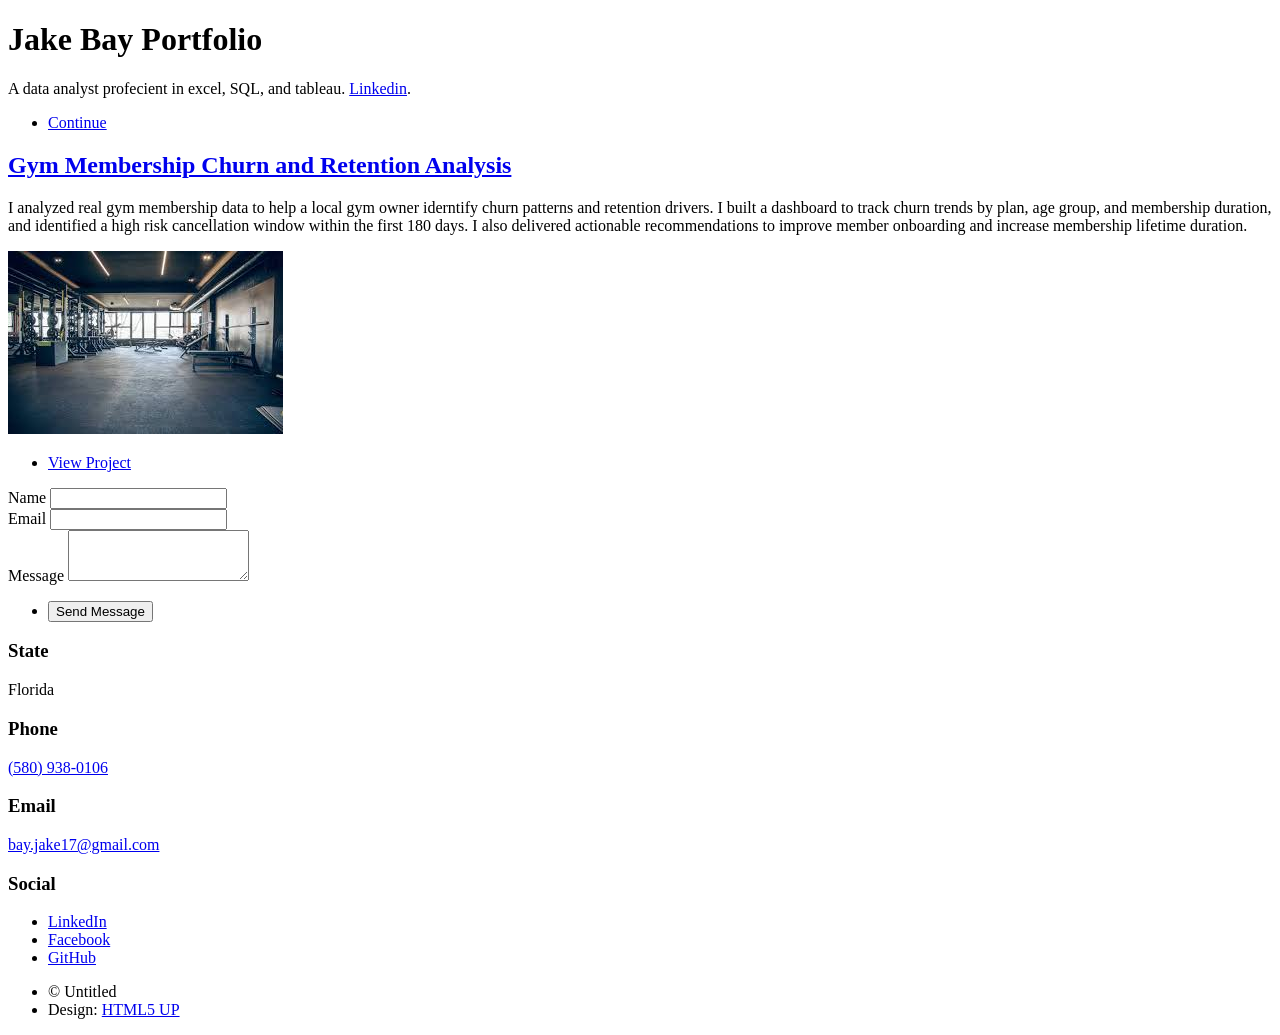
==== Portfolio_website.html @ 682425d4 "Add files via upload Initial Commit" ====
<!DOCTYPE HTML>
<!--
	Massively by HTML5 UP
	html5up.net | @ajlkn
	Free for personal and commercial use under the CCA 3.0 license (html5up.net/license)
-->
<html>
	<head>
		<title>Jake Bay Portfolio</title>
		<meta charset="utf-8" />
		<meta name="viewport" content="width=device-width, initial-scale=1, user-scalable=no" />
		<link rel="stylesheet" href="assets/css/main.css" />
		<noscript><link rel="stylesheet" href="assets/css/noscript.css" /></noscript>
	</head>
	<body class="is-preload">

		<!-- Wrapper -->
			<div id="wrapper" class="fade-in">

				<!-- Intro -->
					<div id="intro">
						<h1>Jake Bay Portfolio</h1></h1>
						<p>A data analyst profecient in excel, SQL, and tableau. <a href="https://www.linkedin.com/in/jake-bay/">Linkedin</a>.</p>
						<ul class="actions">
							<li><a href="#header" class="button icon solid solo fa-arrow-down scrolly">Continue</a></li>
						</ul>
					</div>

				<!-- Main -->
					<div id="main">

						<!-- Featured Post -->
							<article class="post featured">
								<header class="major">
						
									<h2><a href="#">Gym Membership Churn and Retention Analysis</a></h2>
									<p>I analyzed real gym membership data to help a local gym owner iderntify churn patterns and retention drivers.
										I built a dashboard to track churn trends by plan, age group, and membership duration, and identified a high risk
									cancellation window within the first 180 days. I also delivered actionable recommendations to improve member onboarding and increase membership lifetime duration.
						
									</p>
								</header>
								<a href="https://github.com/jakebay/gym_member_churn_analysis" target="_blank" class="image main"><img src="images/gym.jfif" alt="" /></a>
								<ul class="actions special">
									<li><a href="https://github.com/jakebay/gym_member_churn_analysis" target="_blank" class="button large">View Project</a></li>
								</ul>
							</article>

		        




					</div>

				<footer id="footer">
						<section>
							<form method="post" action="#">
								<div class="fields">
									<div class="field">
										<label for="name">Name</label>
										<input type="text" name="name" id="name" />
									</div>
									<div class="field">
										<label for="email">Email</label>
										<input type="text" name="email" id="email" />
									</div>
									<div class="field">
										<label for="message">Message</label>
										<textarea name="message" id="message" rows="3"></textarea>
									</div>
								</div>
								<ul class="actions">
									<li><input type="submit" value="Send Message" /></li>
								</ul>
							</form>
						</section>
						<section class="split contact">
							<section class="alt">
								<h3>State</h3>
								<p>Florida</p>
							</section>
							<section>
								<h3>Phone</h3>
								<p><a href="#">(580) 938-0106</a></p>
							</section>
							<section>
								<h3>Email</h3>
								<p><a href="#">bay.jake17@gmail.com</a></p>
							</section>
							<section>
								<h3>Social</h3>
								<ul class="icons alt">
									<li><a href="https://www.linkedin.com/in/jake-bay/" class="icon brands alt fa-linkedin"><span class="label">LinkedIn</span></a></li>
									<li><a href="https://www.facebook.com/jake.bay.73" class="icon brands alt fa-facebook-f"><span class="label">Facebook</span></a></li>
									<li><a href="https://github.com/jakebay" class="icon brands alt fa-github"><span class="label">GitHub</span></a></li>
								</ul>
							</section>
						</section>
					</footer>

				<!-- Copyright -->
					<div id="copyright">
						<ul><li>&copy; Untitled</li><li>Design: <a href="https://html5up.net">HTML5 UP</a></li></ul>
					</div>

			</div>

		<!-- Scripts -->
			<script src="assets/js/jquery.min.js"></script>
			<script src="assets/js/jquery.scrollex.min.js"></script>
			<script src="assets/js/jquery.scrolly.min.js"></script>
			<script src="assets/js/browser.min.js"></script>
			<script src="assets/js/breakpoints.min.js"></script>
			<script src="assets/js/util.js"></script>
			<script src="assets/js/main.js"></script>

	</body>
</html>
---- assets/css/main.css ----
@import url(fontawesome-all.min.css);
@import url("https://fonts.googleapis.com/css?family=Merriweather:300,700,300italic,700italic|Source+Sans+Pro:900");

/*
	Massively by HTML5 UP
	html5up.net | @ajlkn
	Free for personal and commercial use under the CCA 3.0 license (html5up.net/license)
*/

html, body, div, span, applet, object,
iframe, h1, h2, h3, h4, h5, h6, p, blockquote,
pre, a, abbr, acronym, address, big, cite,
code, del, dfn, em, img, ins, kbd, q, s, samp,
small, strike, strong, sub, sup, tt, var, b,
u, i, center, dl, dt, dd, ol, ul, li, fieldset,
form, label, legend, table, caption, tbody,
tfoot, thead, tr, th, td, article, aside,
canvas, details, embed, figure, figcaption,
footer, header, hgroup, menu, nav, output, ruby,
section, summary, time, mark, audio, video {
	margin: 0;
	padding: 0;
	border: 0;
	font-size: 100%;
	font: inherit;
	vertical-align: baseline;}

article, aside, details, figcaption, figure,
footer, header, hgroup, menu, nav, section {
	display: block;}

body {
	line-height: 1;
}

ol, ul {
	list-style: none;
}

blockquote, q {
	quotes: none;
}

	blockquote:before, blockquote:after, q:before, q:after {
		content: '';
		content: none;
	}

table {
	border-collapse: collapse;
	border-spacing: 0;
}

body {
	-webkit-text-size-adjust: none;
}

mark {
	background-color: transparent;
	color: inherit;
}

input::-moz-focus-inner {
	border: 0;
	padding: 0;
}

input, select, textarea {
	-moz-appearance: none;
	-webkit-appearance: none;
	-ms-appearance: none;
	appearance: none;
}

/* Basic */

	@-ms-viewport {
		width: device-width;
	}

	body {
		-ms-overflow-style: scrollbar;
	}

	@media screen and (max-width: 480px) {

		html, body {
			min-width: 320px;
		}

	}

	html {
		box-sizing: border-box;
	}

	*, *:before, *:after {
		box-sizing: inherit;
	}

	body {
		background-color: #1e252d;
	}

		body.is-preload *, body.is-preload *:before, body.is-preload *:after {
			-moz-animation: none !important;
			-webkit-animation: none !important;
			-ms-animation: none !important;
			animation: none !important;
			-moz-transition: none !important;
			-webkit-transition: none !important;
			-ms-transition: none !important;
			transition: none !important;
		}

/* Type */

	html {
		font-size: 16pt;
	}

		@media screen and (max-width: 1680px) {

			html {
				font-size: 12pt;
			}

		}

		@media screen and (max-width: 1280px) {

			html {
				font-size: 11pt;
			}

		}

		@media screen and (max-width: 360px) {

			html {
				font-size: 10pt;
			}

		}

	body {
		color: #212931;
	}

	body, input, select, textarea {
		font-family: "Merriweather", Georgia, serif;
		font-weight: 300;
		font-size: 1rem;
		line-height: 2.375;
	}

	a {
		-moz-transition: color 0.2s ease-in-out, background-color 0.2s ease-in-out, border-color 0.2s ease-in-out, box-shadow 0.2s ease-in-out;
		-webkit-transition: color 0.2s ease-in-out, background-color 0.2s ease-in-out, border-color 0.2s ease-in-out, box-shadow 0.2s ease-in-out;
		-ms-transition: color 0.2s ease-in-out, background-color 0.2s ease-in-out, border-color 0.2s ease-in-out, box-shadow 0.2s ease-in-out;
		transition: color 0.2s ease-in-out, background-color 0.2s ease-in-out, border-color 0.2s ease-in-out, box-shadow 0.2s ease-in-out;
		border-bottom: dotted 1px;
		text-decoration: none;
	}

		a:hover {
			border-bottom-color: transparent;
		}

	strong, b {
		font-weight: 600;
	}

	em, i {
		font-style: italic;
	}

	p {
		text-align: justify;
		margin: 0 0 2rem 0;
	}

	h1, h2, h3, h4, h5, h6 {
		font-family: "Source Sans Pro", Helvetica, sans-serif;
		font-weight: 900;
		line-height: 1.5;
		letter-spacing: 0.075em;
		text-transform: uppercase;
		margin: 0 0 1rem 0;
	}

		h1 a, h2 a, h3 a, h4 a, h5 a, h6 a {
			border-bottom: 0;
			color: inherit;
			text-decoration: none;
		}

	h1 {
		font-size: 4rem;
		line-height: 1.1;
		margin: 0 0 2rem 0;
	}

	h2 {
		font-size: 1.75rem;
		line-height: 1.3;
		margin: 0 0 1.5rem 0;
	}

	h3 {
		font-size: 1.25rem;
		margin: 0 0 1.5rem 0;
	}

	h4 {
		font-size: 1rem;
	}

	h5 {
		font-size: 0.9rem;
	}

	h6 {
		font-size: 0.8rem;
	}

	sub {
		font-size: 0.8rem;
		position: relative;
		top: 0.5rem;
	}

	sup {
		font-size: 0.8rem;
		position: relative;
		top: -0.5rem;
	}

	blockquote {
		border-left: solid 4px;
		font-style: italic;
		margin: 0 0 2rem 0;
		padding: 0.5rem 0 0.5rem 2rem;
	}

	code {
		border: solid 2px;
		font-family: "Courier New", monospace;
		font-size: 0.9rem;
		margin: 0 0.25rem;
		padding: 0.25rem 0.65rem;
	}

	pre {
		-webkit-overflow-scrolling: touch;
		font-family: "Courier New", monospace;
		font-size: 0.9rem;
		margin: 0 0 2rem 0;
	}

		pre code {
			display: block;
			line-height: 1.75;
			padding: 1rem 1.5rem;
			overflow-x: auto;
		}

	hr {
		border: 0;
		border-bottom: solid 2px;
		margin: 3rem 0;
	}

		hr.major {
			margin: 5rem 0;
		}

	.align-left {
		text-align: left;
	}

	.align-center {
		text-align: center;
	}

	.align-right {
		text-align: right;
	}

	input, select, textarea {
		color: #212931;
	}

	a {
		color: #212931;
		border-bottom-color: rgba(33, 41, 49, 0.5);
	}

		a:hover {
			border-bottom-color: transparent;
			color: #18bfef !important;
		}

	strong, b {
		color: #212931;
	}

	h1, h2, h3, h4, h5, h6 {
		color: #212931;
	}

	blockquote {
		border-left-color: #eeeeee;
	}

	code {
		background: rgba(220, 220, 220, 0.25);
		border-color: #eeeeee;
	}

	hr {
		border-bottom-color: #eeeeee;
	}

/* Row */

	.row {
		display: flex;
		flex-wrap: wrap;
		box-sizing: border-box;
		align-items: stretch;
	}

		.row > * {
			box-sizing: border-box;
		}

		.row.gtr-uniform > * > :last-child {
			margin-bottom: 0;
		}

		.row.aln-left {
			justify-content: flex-start;
		}

		.row.aln-center {
			justify-content: center;
		}

		.row.aln-right {
			justify-content: flex-end;
		}

		.row.aln-top {
			align-items: flex-start;
		}

		.row.aln-middle {
			align-items: center;
		}

		.row.aln-bottom {
			align-items: flex-end;
		}

		.row > .imp {
			order: -1;
		}

		.row > .col-1 {
			width: 8.33333%;
		}

		.row > .off-1 {
			margin-left: 8.33333%;
		}

		.row > .col-2 {
			width: 16.66667%;
		}

		.row > .off-2 {
			margin-left: 16.66667%;
		}

		.row > .col-3 {
			width: 25%;
		}

		.row > .off-3 {
			margin-left: 25%;
		}

		.row > .col-4 {
			width: 33.33333%;
		}

		.row > .off-4 {
			margin-left: 33.33333%;
		}

		.row > .col-5 {
			width: 41.66667%;
		}

		.row > .off-5 {
			margin-left: 41.66667%;
		}

		.row > .col-6 {
			width: 50%;
		}

		.row > .off-6 {
			margin-left: 50%;
		}

		.row > .col-7 {
			width: 58.33333%;
		}

		.row > .off-7 {
			margin-left: 58.33333%;
		}

		.row > .col-8 {
			width: 66.66667%;
		}

		.row > .off-8 {
			margin-left: 66.66667%;
		}

		.row > .col-9 {
			width: 75%;
		}

		.row > .off-9 {
			margin-left: 75%;
		}

		.row > .col-10 {
			width: 83.33333%;
		}

		.row > .off-10 {
			margin-left: 83.33333%;
		}

		.row > .col-11 {
			width: 91.66667%;
		}

		.row > .off-11 {
			margin-left: 91.66667%;
		}

		.row > .col-12 {
			width: 100%;
		}

		.row > .off-12 {
			margin-left: 100%;
		}

		.row.gtr-0 {
			margin-top: 0;
			margin-left: 0rem;
		}

			.row.gtr-0 > * {
				padding: 0 0 0 0rem;
			}

			.row.gtr-0.gtr-uniform {
				margin-top: 0rem;
			}

				.row.gtr-0.gtr-uniform > * {
					padding-top: 0rem;
				}

		.row.gtr-25 {
			margin-top: 0;
			margin-left: -0.375rem;
		}

			.row.gtr-25 > * {
				padding: 0 0 0 0.375rem;
			}

			.row.gtr-25.gtr-uniform {
				margin-top: -0.375rem;
			}

				.row.gtr-25.gtr-uniform > * {
					padding-top: 0.375rem;
				}

		.row.gtr-50 {
			margin-top: 0;
			margin-left: -0.75rem;
		}

			.row.gtr-50 > * {
				padding: 0 0 0 0.75rem;
			}

			.row.gtr-50.gtr-uniform {
				margin-top: -0.75rem;
			}

				.row.gtr-50.gtr-uniform > * {
					padding-top: 0.75rem;
				}

		.row {
			margin-top: 0;
			margin-left: -1.5rem;
		}

			.row > * {
				padding: 0 0 0 1.5rem;
			}

			.row.gtr-uniform {
				margin-top: -1.5rem;
			}

				.row.gtr-uniform > * {
					padding-top: 1.5rem;
				}

		.row.gtr-150 {
			margin-top: 0;
			margin-left: -2.25rem;
		}

			.row.gtr-150 > * {
				padding: 0 0 0 2.25rem;
			}

			.row.gtr-150.gtr-uniform {
				margin-top: -2.25rem;
			}

				.row.gtr-150.gtr-uniform > * {
					padding-top: 2.25rem;
				}

		.row.gtr-200 {
			margin-top: 0;
			margin-left: -3rem;
		}

			.row.gtr-200 > * {
				padding: 0 0 0 3rem;
			}

			.row.gtr-200.gtr-uniform {
				margin-top: -3rem;
			}

				.row.gtr-200.gtr-uniform > * {
					padding-top: 3rem;
				}

		@media screen and (max-width: 1680px) {

			.row {
				display: flex;
				flex-wrap: wrap;
				box-sizing: border-box;
				align-items: stretch;
			}

				.row > * {
					box-sizing: border-box;
				}

				.row.gtr-uniform > * > :last-child {
					margin-bottom: 0;
				}

				.row.aln-left {
					justify-content: flex-start;
				}

				.row.aln-center {
					justify-content: center;
				}

				.row.aln-right {
					justify-content: flex-end;
				}

				.row.aln-top {
					align-items: flex-start;
				}

				.row.aln-middle {
					align-items: center;
				}

				.row.aln-bottom {
					align-items: flex-end;
				}

				.row > .imp-xlarge {
					order: -1;
				}

				.row > .col-1-xlarge {
					width: 8.33333%;
				}

				.row > .off-1-xlarge {
					margin-left: 8.33333%;
				}

				.row > .col-2-xlarge {
					width: 16.66667%;
				}

				.row > .off-2-xlarge {
					margin-left: 16.66667%;
				}

				.row > .col-3-xlarge {
					width: 25%;
				}

				.row > .off-3-xlarge {
					margin-left: 25%;
				}

				.row > .col-4-xlarge {
					width: 33.33333%;
				}

				.row > .off-4-xlarge {
					margin-left: 33.33333%;
				}

				.row > .col-5-xlarge {
					width: 41.66667%;
				}

				.row > .off-5-xlarge {
					margin-left: 41.66667%;
				}

				.row > .col-6-xlarge {
					width: 50%;
				}

				.row > .off-6-xlarge {
					margin-left: 50%;
				}

				.row > .col-7-xlarge {
					width: 58.33333%;
				}

				.row > .off-7-xlarge {
					margin-left: 58.33333%;
				}

				.row > .col-8-xlarge {
					width: 66.66667%;
				}

				.row > .off-8-xlarge {
					margin-left: 66.66667%;
				}

				.row > .col-9-xlarge {
					width: 75%;
				}

				.row > .off-9-xlarge {
					margin-left: 75%;
				}

				.row > .col-10-xlarge {
					width: 83.33333%;
				}

				.row > .off-10-xlarge {
					margin-left: 83.33333%;
				}

				.row > .col-11-xlarge {
					width: 91.66667%;
				}

				.row > .off-11-xlarge {
					margin-left: 91.66667%;
				}

				.row > .col-12-xlarge {
					width: 100%;
				}

				.row > .off-12-xlarge {
					margin-left: 100%;
				}

				.row.gtr-0 {
					margin-top: 0;
					margin-left: 0rem;
				}

					.row.gtr-0 > * {
						padding: 0 0 0 0rem;
					}

					.row.gtr-0.gtr-uniform {
						margin-top: 0rem;
					}

						.row.gtr-0.gtr-uniform > * {
							padding-top: 0rem;
						}

				.row.gtr-25 {
					margin-top: 0;
					margin-left: -0.375rem;
				}

					.row.gtr-25 > * {
						padding: 0 0 0 0.375rem;
					}

					.row.gtr-25.gtr-uniform {
						margin-top: -0.375rem;
					}

						.row.gtr-25.gtr-uniform > * {
							padding-top: 0.375rem;
						}

				.row.gtr-50 {
					margin-top: 0;
					margin-left: -0.75rem;
				}

					.row.gtr-50 > * {
						padding: 0 0 0 0.75rem;
					}

					.row.gtr-50.gtr-uniform {
						margin-top: -0.75rem;
					}

						.row.gtr-50.gtr-uniform > * {
							padding-top: 0.75rem;
						}

				.row {
					margin-top: 0;
					margin-left: -1.5rem;
				}

					.row > * {
						padding: 0 0 0 1.5rem;
					}

					.row.gtr-uniform {
						margin-top: -1.5rem;
					}

						.row.gtr-uniform > * {
							padding-top: 1.5rem;
						}

				.row.gtr-150 {
					margin-top: 0;
					margin-left: -2.25rem;
				}

					.row.gtr-150 > * {
						padding: 0 0 0 2.25rem;
					}

					.row.gtr-150.gtr-uniform {
						margin-top: -2.25rem;
					}

						.row.gtr-150.gtr-uniform > * {
							padding-top: 2.25rem;
						}

				.row.gtr-200 {
					margin-top: 0;
					margin-left: -3rem;
				}

					.row.gtr-200 > * {
						padding: 0 0 0 3rem;
					}

					.row.gtr-200.gtr-uniform {
						margin-top: -3rem;
					}

						.row.gtr-200.gtr-uniform > * {
							padding-top: 3rem;
						}

		}

		@media screen and (max-width: 1280px) {

			.row {
				display: flex;
				flex-wrap: wrap;
				box-sizing: border-box;
				align-items: stretch;
			}

				.row > * {
					box-sizing: border-box;
				}

				.row.gtr-uniform > * > :last-child {
					margin-bottom: 0;
				}

				.row.aln-left {
					justify-content: flex-start;
				}

				.row.aln-center {
					justify-content: center;
				}

				.row.aln-right {
					justify-content: flex-end;
				}

				.row.aln-top {
					align-items: flex-start;
				}

				.row.aln-middle {
					align-items: center;
				}

				.row.aln-bottom {
					align-items: flex-end;
				}

				.row > .imp-large {
					order: -1;
				}

				.row > .col-1-large {
					width: 8.33333%;
				}

				.row > .off-1-large {
					margin-left: 8.33333%;
				}

				.row > .col-2-large {
					width: 16.66667%;
				}

				.row > .off-2-large {
					margin-left: 16.66667%;
				}

				.row > .col-3-large {
					width: 25%;
				}

				.row > .off-3-large {
					margin-left: 25%;
				}

				.row > .col-4-large {
					width: 33.33333%;
				}

				.row > .off-4-large {
					margin-left: 33.33333%;
				}

				.row > .col-5-large {
					width: 41.66667%;
				}

				.row > .off-5-large {
					margin-left: 41.66667%;
				}

				.row > .col-6-large {
					width: 50%;
				}

				.row > .off-6-large {
					margin-left: 50%;
				}

				.row > .col-7-large {
					width: 58.33333%;
				}

				.row > .off-7-large {
					margin-left: 58.33333%;
				}

				.row > .col-8-large {
					width: 66.66667%;
				}

				.row > .off-8-large {
					margin-left: 66.66667%;
				}

				.row > .col-9-large {
					width: 75%;
				}

				.row > .off-9-large {
					margin-left: 75%;
				}

				.row > .col-10-large {
					width: 83.33333%;
				}

				.row > .off-10-large {
					margin-left: 83.33333%;
				}

				.row > .col-11-large {
					width: 91.66667%;
				}

				.row > .off-11-large {
					margin-left: 91.66667%;
				}

				.row > .col-12-large {
					width: 100%;
				}

				.row > .off-12-large {
					margin-left: 100%;
				}

				.row.gtr-0 {
					margin-top: 0;
					margin-left: 0rem;
				}

					.row.gtr-0 > * {
						padding: 0 0 0 0rem;
					}

					.row.gtr-0.gtr-uniform {
						margin-top: 0rem;
					}

						.row.gtr-0.gtr-uniform > * {
							padding-top: 0rem;
						}

				.row.gtr-25 {
					margin-top: 0;
					margin-left: -0.375rem;
				}

					.row.gtr-25 > * {
						padding: 0 0 0 0.375rem;
					}

					.row.gtr-25.gtr-uniform {
						margin-top: -0.375rem;
					}

						.row.gtr-25.gtr-uniform > * {
							padding-top: 0.375rem;
						}

				.row.gtr-50 {
					margin-top: 0;
					margin-left: -0.75rem;
				}

					.row.gtr-50 > * {
						padding: 0 0 0 0.75rem;
					}

					.row.gtr-50.gtr-uniform {
						margin-top: -0.75rem;
					}

						.row.gtr-50.gtr-uniform > * {
							padding-top: 0.75rem;
						}

				.row {
					margin-top: 0;
					margin-left: -1.5rem;
				}

					.row > * {
						padding: 0 0 0 1.5rem;
					}

					.row.gtr-uniform {
						margin-top: -1.5rem;
					}

						.row.gtr-uniform > * {
							padding-top: 1.5rem;
						}

				.row.gtr-150 {
					margin-top: 0;
					margin-left: -2.25rem;
				}

					.row.gtr-150 > * {
						padding: 0 0 0 2.25rem;
					}

					.row.gtr-150.gtr-uniform {
						margin-top: -2.25rem;
					}

						.row.gtr-150.gtr-uniform > * {
							padding-top: 2.25rem;
						}

				.row.gtr-200 {
					margin-top: 0;
					margin-left: -3rem;
				}

					.row.gtr-200 > * {
						padding: 0 0 0 3rem;
					}

					.row.gtr-200.gtr-uniform {
						margin-top: -3rem;
					}

						.row.gtr-200.gtr-uniform > * {
							padding-top: 3rem;
						}

		}

		@media screen and (max-width: 980px) {

			.row {
				display: flex;
				flex-wrap: wrap;
				box-sizing: border-box;
				align-items: stretch;
			}

				.row > * {
					box-sizing: border-box;
				}

				.row.gtr-uniform > * > :last-child {
					margin-bottom: 0;
				}

				.row.aln-left {
					justify-content: flex-start;
				}

				.row.aln-center {
					justify-content: center;
				}

				.row.aln-right {
					justify-content: flex-end;
				}

				.row.aln-top {
					align-items: flex-start;
				}

				.row.aln-middle {
					align-items: center;
				}

				.row.aln-bottom {
					align-items: flex-end;
				}

				.row > .imp-medium {
					order: -1;
				}

				.row > .col-1-medium {
					width: 8.33333%;
				}

				.row > .off-1-medium {
					margin-left: 8.33333%;
				}

				.row > .col-2-medium {
					width: 16.66667%;
				}

				.row > .off-2-medium {
					margin-left: 16.66667%;
				}

				.row > .col-3-medium {
					width: 25%;
				}

				.row > .off-3-medium {
					margin-left: 25%;
				}

				.row > .col-4-medium {
					width: 33.33333%;
				}

				.row > .off-4-medium {
					margin-left: 33.33333%;
				}

				.row > .col-5-medium {
					width: 41.66667%;
				}

				.row > .off-5-medium {
					margin-left: 41.66667%;
				}

				.row > .col-6-medium {
					width: 50%;
				}

				.row > .off-6-medium {
					margin-left: 50%;
				}

				.row > .col-7-medium {
					width: 58.33333%;
				}

				.row > .off-7-medium {
					margin-left: 58.33333%;
				}

				.row > .col-8-medium {
					width: 66.66667%;
				}

				.row > .off-8-medium {
					margin-left: 66.66667%;
				}

				.row > .col-9-medium {
					width: 75%;
				}

				.row > .off-9-medium {
					margin-left: 75%;
				}

				.row > .col-10-medium {
					width: 83.33333%;
				}

				.row > .off-10-medium {
					margin-left: 83.33333%;
				}

				.row > .col-11-medium {
					width: 91.66667%;
				}

				.row > .off-11-medium {
					margin-left: 91.66667%;
				}

				.row > .col-12-medium {
					width: 100%;
				}

				.row > .off-12-medium {
					margin-left: 100%;
				}

				.row.gtr-0 {
					margin-top: 0;
					margin-left: 0rem;
				}

					.row.gtr-0 > * {
						padding: 0 0 0 0rem;
					}

					.row.gtr-0.gtr-uniform {
						margin-top: 0rem;
					}

						.row.gtr-0.gtr-uniform > * {
							padding-top: 0rem;
						}

				.row.gtr-25 {
					margin-top: 0;
					margin-left: -0.375rem;
				}

					.row.gtr-25 > * {
						padding: 0 0 0 0.375rem;
					}

					.row.gtr-25.gtr-uniform {
						margin-top: -0.375rem;
					}

						.row.gtr-25.gtr-uniform > * {
							padding-top: 0.375rem;
						}

				.row.gtr-50 {
					margin-top: 0;
					margin-left: -0.75rem;
				}

					.row.gtr-50 > * {
						padding: 0 0 0 0.75rem;
					}

					.row.gtr-50.gtr-uniform {
						margin-top: -0.75rem;
					}

						.row.gtr-50.gtr-uniform > * {
							padding-top: 0.75rem;
						}

				.row {
					margin-top: 0;
					margin-left: -1.5rem;
				}

					.row > * {
						padding: 0 0 0 1.5rem;
					}

					.row.gtr-uniform {
						margin-top: -1.5rem;
					}

						.row.gtr-uniform > * {
							padding-top: 1.5rem;
						}

				.row.gtr-150 {
					margin-top: 0;
					margin-left: -2.25rem;
				}

					.row.gtr-150 > * {
						padding: 0 0 0 2.25rem;
					}

					.row.gtr-150.gtr-uniform {
						margin-top: -2.25rem;
					}

						.row.gtr-150.gtr-uniform > * {
							padding-top: 2.25rem;
						}

				.row.gtr-200 {
					margin-top: 0;
					margin-left: -3rem;
				}

					.row.gtr-200 > * {
						padding: 0 0 0 3rem;
					}

					.row.gtr-200.gtr-uniform {
						margin-top: -3rem;
					}

						.row.gtr-200.gtr-uniform > * {
							padding-top: 3rem;
						}

		}

		@media screen and (max-width: 736px) {

			.row {
				display: flex;
				flex-wrap: wrap;
				box-sizing: border-box;
				align-items: stretch;
			}

				.row > * {
					box-sizing: border-box;
				}

				.row.gtr-uniform > * > :last-child {
					margin-bottom: 0;
				}

				.row.aln-left {
					justify-content: flex-start;
				}

				.row.aln-center {
					justify-content: center;
				}

				.row.aln-right {
					justify-content: flex-end;
				}

				.row.aln-top {
					align-items: flex-start;
				}

				.row.aln-middle {
					align-items: center;
				}

				.row.aln-bottom {
					align-items: flex-end;
				}

				.row > .imp-small {
					order: -1;
				}

				.row > .col-1-small {
					width: 8.33333%;
				}

				.row > .off-1-small {
					margin-left: 8.33333%;
				}

				.row > .col-2-small {
					width: 16.66667%;
				}

				.row > .off-2-small {
					margin-left: 16.66667%;
				}

				.row > .col-3-small {
					width: 25%;
				}

				.row > .off-3-small {
					margin-left: 25%;
				}

				.row > .col-4-small {
					width: 33.33333%;
				}

				.row > .off-4-small {
					margin-left: 33.33333%;
				}

				.row > .col-5-small {
					width: 41.66667%;
				}

				.row > .off-5-small {
					margin-left: 41.66667%;
				}

				.row > .col-6-small {
					width: 50%;
				}

				.row > .off-6-small {
					margin-left: 50%;
				}

				.row > .col-7-small {
					width: 58.33333%;
				}

				.row > .off-7-small {
					margin-left: 58.33333%;
				}

				.row > .col-8-small {
					width: 66.66667%;
				}

				.row > .off-8-small {
					margin-left: 66.66667%;
				}

				.row > .col-9-small {
					width: 75%;
				}

				.row > .off-9-small {
					margin-left: 75%;
				}

				.row > .col-10-small {
					width: 83.33333%;
				}

				.row > .off-10-small {
					margin-left: 83.33333%;
				}

				.row > .col-11-small {
					width: 91.66667%;
				}

				.row > .off-11-small {
					margin-left: 91.66667%;
				}

				.row > .col-12-small {
					width: 100%;
				}

				.row > .off-12-small {
					margin-left: 100%;
				}

				.row.gtr-0 {
					margin-top: 0;
					margin-left: 0rem;
				}

					.row.gtr-0 > * {
						padding: 0 0 0 0rem;
					}

					.row.gtr-0.gtr-uniform {
						margin-top: 0rem;
					}

						.row.gtr-0.gtr-uniform > * {
							padding-top: 0rem;
						}

				.row.gtr-25 {
					margin-top: 0;
					margin-left: -0.375rem;
				}

					.row.gtr-25 > * {
						padding: 0 0 0 0.375rem;
					}

					.row.gtr-25.gtr-uniform {
						margin-top: -0.375rem;
					}

						.row.gtr-25.gtr-uniform > * {
							padding-top: 0.375rem;
						}

				.row.gtr-50 {
					margin-top: 0;
					margin-left: -0.75rem;
				}

					.row.gtr-50 > * {
						padding: 0 0 0 0.75rem;
					}

					.row.gtr-50.gtr-uniform {
						margin-top: -0.75rem;
					}

						.row.gtr-50.gtr-uniform > * {
							padding-top: 0.75rem;
						}

				.row {
					margin-top: 0;
					margin-left: -1.5rem;
				}

					.row > * {
						padding: 0 0 0 1.5rem;
					}

					.row.gtr-uniform {
						margin-top: -1.5rem;
					}

						.row.gtr-uniform > * {
							padding-top: 1.5rem;
						}

				.row.gtr-150 {
					margin-top: 0;
					margin-left: -2.25rem;
				}

					.row.gtr-150 > * {
						padding: 0 0 0 2.25rem;
					}

					.row.gtr-150.gtr-uniform {
						margin-top: -2.25rem;
					}

						.row.gtr-150.gtr-uniform > * {
							padding-top: 2.25rem;
						}

				.row.gtr-200 {
					margin-top: 0;
					margin-left: -3rem;
				}

					.row.gtr-200 > * {
						padding: 0 0 0 3rem;
					}

					.row.gtr-200.gtr-uniform {
						margin-top: -3rem;
					}

						.row.gtr-200.gtr-uniform > * {
							padding-top: 3rem;
						}

		}

		@media screen and (max-width: 480px) {

			.row {
				display: flex;
				flex-wrap: wrap;
				box-sizing: border-box;
				align-items: stretch;
			}

				.row > * {
					box-sizing: border-box;
				}

				.row.gtr-uniform > * > :last-child {
					margin-bottom: 0;
				}

				.row.aln-left {
					justify-content: flex-start;
				}

				.row.aln-center {
					justify-content: center;
				}

				.row.aln-right {
					justify-content: flex-end;
				}

				.row.aln-top {
					align-items: flex-start;
				}

				.row.aln-middle {
					align-items: center;
				}

				.row.aln-bottom {
					align-items: flex-end;
				}

				.row > .imp-xsmall {
					order: -1;
				}

				.row > .col-1-xsmall {
					width: 8.33333%;
				}

				.row > .off-1-xsmall {
					margin-left: 8.33333%;
				}

				.row > .col-2-xsmall {
					width: 16.66667%;
				}

				.row > .off-2-xsmall {
					margin-left: 16.66667%;
				}

				.row > .col-3-xsmall {
					width: 25%;
				}

				.row > .off-3-xsmall {
					margin-left: 25%;
				}

				.row > .col-4-xsmall {
					width: 33.33333%;
				}

				.row > .off-4-xsmall {
					margin-left: 33.33333%;
				}

				.row > .col-5-xsmall {
					width: 41.66667%;
				}

				.row > .off-5-xsmall {
					margin-left: 41.66667%;
				}

				.row > .col-6-xsmall {
					width: 50%;
				}

				.row > .off-6-xsmall {
					margin-left: 50%;
				}

				.row > .col-7-xsmall {
					width: 58.33333%;
				}

				.row > .off-7-xsmall {
					margin-left: 58.33333%;
				}

				.row > .col-8-xsmall {
					width: 66.66667%;
				}

				.row > .off-8-xsmall {
					margin-left: 66.66667%;
				}

				.row > .col-9-xsmall {
					width: 75%;
				}

				.row > .off-9-xsmall {
					margin-left: 75%;
				}

				.row > .col-10-xsmall {
					width: 83.33333%;
				}

				.row > .off-10-xsmall {
					margin-left: 83.33333%;
				}

				.row > .col-11-xsmall {
					width: 91.66667%;
				}

				.row > .off-11-xsmall {
					margin-left: 91.66667%;
				}

				.row > .col-12-xsmall {
					width: 100%;
				}

				.row > .off-12-xsmall {
					margin-left: 100%;
				}

				.row.gtr-0 {
					margin-top: 0;
					margin-left: 0rem;
				}

					.row.gtr-0 > * {
						padding: 0 0 0 0rem;
					}

					.row.gtr-0.gtr-uniform {
						margin-top: 0rem;
					}

						.row.gtr-0.gtr-uniform > * {
							padding-top: 0rem;
						}

				.row.gtr-25 {
					margin-top: 0;
					margin-left: -0.375rem;
				}

					.row.gtr-25 > * {
						padding: 0 0 0 0.375rem;
					}

					.row.gtr-25.gtr-uniform {
						margin-top: -0.375rem;
					}

						.row.gtr-25.gtr-uniform > * {
							padding-top: 0.375rem;
						}

				.row.gtr-50 {
					margin-top: 0;
					margin-left: -0.75rem;
				}

					.row.gtr-50 > * {
						padding: 0 0 0 0.75rem;
					}

					.row.gtr-50.gtr-uniform {
						margin-top: -0.75rem;
					}

						.row.gtr-50.gtr-uniform > * {
							padding-top: 0.75rem;
						}

				.row {
					margin-top: 0;
					margin-left: -1.5rem;
				}

					.row > * {
						padding: 0 0 0 1.5rem;
					}

					.row.gtr-uniform {
						margin-top: -1.5rem;
					}

						.row.gtr-uniform > * {
							padding-top: 1.5rem;
						}

				.row.gtr-150 {
					margin-top: 0;
					margin-left: -2.25rem;
				}

					.row.gtr-150 > * {
						padding: 0 0 0 2.25rem;
					}

					.row.gtr-150.gtr-uniform {
						margin-top: -2.25rem;
					}

						.row.gtr-150.gtr-uniform > * {
							padding-top: 2.25rem;
						}

				.row.gtr-200 {
					margin-top: 0;
					margin-left: -3rem;
				}

					.row.gtr-200 > * {
						padding: 0 0 0 3rem;
					}

					.row.gtr-200.gtr-uniform {
						margin-top: -3rem;
					}

						.row.gtr-200.gtr-uniform > * {
							padding-top: 3rem;
						}

		}

		@media screen and (max-width: 360px) {

			.row {
				display: flex;
				flex-wrap: wrap;
				box-sizing: border-box;
				align-items: stretch;
			}

				.row > * {
					box-sizing: border-box;
				}

				.row.gtr-uniform > * > :last-child {
					margin-bottom: 0;
				}

				.row.aln-left {
					justify-content: flex-start;
				}

				.row.aln-center {
					justify-content: center;
				}

				.row.aln-right {
					justify-content: flex-end;
				}

				.row.aln-top {
					align-items: flex-start;
				}

				.row.aln-middle {
					align-items: center;
				}

				.row.aln-bottom {
					align-items: flex-end;
				}

				.row > .imp-xxsmall {
					order: -1;
				}

				.row > .col-1-xxsmall {
					width: 8.33333%;
				}

				.row > .off-1-xxsmall {
					margin-left: 8.33333%;
				}

				.row > .col-2-xxsmall {
					width: 16.66667%;
				}

				.row > .off-2-xxsmall {
					margin-left: 16.66667%;
				}

				.row > .col-3-xxsmall {
					width: 25%;
				}

				.row > .off-3-xxsmall {
					margin-left: 25%;
				}

				.row > .col-4-xxsmall {
					width: 33.33333%;
				}

				.row > .off-4-xxsmall {
					margin-left: 33.33333%;
				}

				.row > .col-5-xxsmall {
					width: 41.66667%;
				}

				.row > .off-5-xxsmall {
					margin-left: 41.66667%;
				}

				.row > .col-6-xxsmall {
					width: 50%;
				}

				.row > .off-6-xxsmall {
					margin-left: 50%;
				}

				.row > .col-7-xxsmall {
					width: 58.33333%;
				}

				.row > .off-7-xxsmall {
					margin-left: 58.33333%;
				}

				.row > .col-8-xxsmall {
					width: 66.66667%;
				}

				.row > .off-8-xxsmall {
					margin-left: 66.66667%;
				}

				.row > .col-9-xxsmall {
					width: 75%;
				}

				.row > .off-9-xxsmall {
					margin-left: 75%;
				}

				.row > .col-10-xxsmall {
					width: 83.33333%;
				}

				.row > .off-10-xxsmall {
					margin-left: 83.33333%;
				}

				.row > .col-11-xxsmall {
					width: 91.66667%;
				}

				.row > .off-11-xxsmall {
					margin-left: 91.66667%;
				}

				.row > .col-12-xxsmall {
					width: 100%;
				}

				.row > .off-12-xxsmall {
					margin-left: 100%;
				}

				.row.gtr-0 {
					margin-top: 0;
					margin-left: 0rem;
				}

					.row.gtr-0 > * {
						padding: 0 0 0 0rem;
					}

					.row.gtr-0.gtr-uniform {
						margin-top: 0rem;
					}

						.row.gtr-0.gtr-uniform > * {
							padding-top: 0rem;
						}

				.row.gtr-25 {
					margin-top: 0;
					margin-left: -0.375rem;
				}

					.row.gtr-25 > * {
						padding: 0 0 0 0.375rem;
					}

					.row.gtr-25.gtr-uniform {
						margin-top: -0.375rem;
					}

						.row.gtr-25.gtr-uniform > * {
							padding-top: 0.375rem;
						}

				.row.gtr-50 {
					margin-top: 0;
					margin-left: -0.75rem;
				}

					.row.gtr-50 > * {
						padding: 0 0 0 0.75rem;
					}

					.row.gtr-50.gtr-uniform {
						margin-top: -0.75rem;
					}

						.row.gtr-50.gtr-uniform > * {
							padding-top: 0.75rem;
						}

				.row {
					margin-top: 0;
					margin-left: -1.5rem;
				}

					.row > * {
						padding: 0 0 0 1.5rem;
					}

					.row.gtr-uniform {
						margin-top: -1.5rem;
					}

						.row.gtr-uniform > * {
							padding-top: 1.5rem;
						}

				.row.gtr-150 {
					margin-top: 0;
					margin-left: -2.25rem;
				}

					.row.gtr-150 > * {
						padding: 0 0 0 2.25rem;
					}

					.row.gtr-150.gtr-uniform {
						margin-top: -2.25rem;
					}

						.row.gtr-150.gtr-uniform > * {
							padding-top: 2.25rem;
						}

				.row.gtr-200 {
					margin-top: 0;
					margin-left: -3rem;
				}

					.row.gtr-200 > * {
						padding: 0 0 0 3rem;
					}

					.row.gtr-200.gtr-uniform {
						margin-top: -3rem;
					}

						.row.gtr-200.gtr-uniform > * {
							padding-top: 3rem;
						}

		}

/* Box */

	.box {
		border: solid 2px;
		margin-bottom: 2rem;
		padding: 1.5rem;
	}

		.box > :last-child,
		.box > :last-child > :last-child,
		.box > :last-child > :last-child > :last-child {
			margin-bottom: 0;
		}

		.box.alt {
			border: 0;
			border-radius: 0;
			padding: 0;
		}

	.box {
		border-color: #eeeeee;
	}

/* Button */

	input[type="submit"],
	input[type="reset"],
	input[type="button"],
	button,
	.button {
		-moz-appearance: none;
		-webkit-appearance: none;
		-ms-appearance: none;
		appearance: none;
		-moz-transition: background-color 0.2s ease-in-out, box-shadow 0.2s ease-in-out, color 0.2s ease-in-out;
		-webkit-transition: background-color 0.2s ease-in-out, box-shadow 0.2s ease-in-out, color 0.2s ease-in-out;
		-ms-transition: background-color 0.2s ease-in-out, box-shadow 0.2s ease-in-out, color 0.2s ease-in-out;
		transition: background-color 0.2s ease-in-out, box-shadow 0.2s ease-in-out, color 0.2s ease-in-out;
		border: 0;
		border-radius: 0;
		cursor: pointer;
		display: inline-block;
		font-family: "Source Sans Pro", Helvetica, sans-serif;
		font-size: 0.8rem;
		font-weight: 900;
		letter-spacing: 0.075em;
		height: 3rem;
		line-height: 3rem;
		padding: 0 2rem;
		text-align: center;
		text-decoration: none;
		text-transform: uppercase;
		white-space: nowrap;
	}

		input[type="submit"].icon:before,
		input[type="reset"].icon:before,
		input[type="button"].icon:before,
		button.icon:before,
		.button.icon:before {
			margin-right: 0.5rem;
		}

		input[type="submit"].icon.solo,
		input[type="reset"].icon.solo,
		input[type="button"].icon.solo,
		button.icon.solo,
		.button.icon.solo {
			position: relative;
			width: 4rem;
			height: 4rem;
			line-height: 4rem;
			border-radius: 4rem;
			text-indent: 4rem;
			overflow: hidden;
			padding: 0;
			white-space: nowrap;
		}

			input[type="submit"].icon.solo:before,
			input[type="reset"].icon.solo:before,
			input[type="button"].icon.solo:before,
			button.icon.solo:before,
			.button.icon.solo:before {
				position: absolute;
				display: block;
				top: 0;
				left: 0;
				width: inherit;
				height: inherit;
				line-height: inherit;
				font-size: 1.25rem;
				margin-right: 0;
				text-align: center;
				text-indent: 0;
			}

		input[type="submit"].fit,
		input[type="reset"].fit,
		input[type="button"].fit,
		button.fit,
		.button.fit {
			width: 100%;
		}

		input[type="submit"].small,
		input[type="reset"].small,
		input[type="button"].small,
		button.small,
		.button.small {
			font-size: 0.7rem;
			height: 2.5rem;
			line-height: 2.5rem;
			padding: 0 1.5rem;
		}

		input[type="submit"].large,
		input[type="reset"].large,
		input[type="button"].large,
		button.large,
		.button.large {
			font-size: 0.9rem;
			height: 3.5rem;
			line-height: 3.5rem;
			padding: 0 2.75rem;
		}

		@media screen and (max-width: 980px) {

			input[type="submit"],
			input[type="reset"],
			input[type="button"],
			button,
			.button {
				font-size: 0.9rem;
				height: 3.25rem;
				line-height: 3.25rem;
			}

				input[type="submit"].large,
				input[type="reset"].large,
				input[type="button"].large,
				button.large,
				.button.large {
					font-size: 1rem;
					height: 3.75rem;
					line-height: 3.75rem;
				}

		}

		input[type="submit"].disabled, input[type="submit"]:disabled,
		input[type="reset"].disabled,
		input[type="reset"]:disabled,
		input[type="button"].disabled,
		input[type="button"]:disabled,
		button.disabled,
		button:disabled,
		.button.disabled,
		.button:disabled {
			pointer-events: none;
			opacity: 0.25;
		}

	input[type="submit"],
	input[type="reset"],
	input[type="button"],
	button,
	.button {
		background-color: transparent;
		box-shadow: inset 0 0 0 2px #212931;
		color: #212931 !important;
	}

		input[type="submit"]:hover,
		input[type="reset"]:hover,
		input[type="button"]:hover,
		button:hover,
		.button:hover {
			box-shadow: inset 0 0 0 2px #18bfef;
			color: #18bfef !important;
		}

		input[type="submit"].primary,
		input[type="reset"].primary,
		input[type="button"].primary,
		button.primary,
		.button.primary {
			background-color: #212931;
			box-shadow: none;
			color: #ffffff !important;
		}

			input[type="submit"].primary:hover,
			input[type="reset"].primary:hover,
			input[type="button"].primary:hover,
			button.primary:hover,
			.button.primary:hover {
				background-color: #18bfef;
			}

/* Form */

	form {
		margin: 0 0 2rem 0;
	}

		form > :last-child {
			margin-bottom: 0;
		}

		form > .fields {
			display: -moz-flex;
			display: -webkit-flex;
			display: -ms-flex;
			display: flex;
			-moz-flex-wrap: wrap;
			-webkit-flex-wrap: wrap;
			-ms-flex-wrap: wrap;
			flex-wrap: wrap;
			width: calc(100% + 3rem);
			margin: -1.5rem 0 2rem -1.5rem;
		}

			form > .fields > .field {
				-moz-flex-grow: 0;
				-webkit-flex-grow: 0;
				-ms-flex-grow: 0;
				flex-grow: 0;
				-moz-flex-shrink: 0;
				-webkit-flex-shrink: 0;
				-ms-flex-shrink: 0;
				flex-shrink: 0;
				padding: 1.5rem 0 0 1.5rem;
				width: calc(100% - 1.5rem);
			}

				form > .fields > .field.half {
					width: calc(50% - 0.75rem);
				}

				form > .fields > .field.third {
					width: calc(100%/3 - 0.5rem);
				}

				form > .fields > .field.quarter {
					width: calc(25% - 0.375rem);
				}

		@media screen and (max-width: 480px) {

			form > .fields {
				width: calc(100% + 3rem);
				margin: -1.5rem 0 2rem -1.5rem;
			}

				form > .fields > .field {
					padding: 1.5rem 0 0 1.5rem;
					width: calc(100% - 1.5rem);
				}

					form > .fields > .field.half {
						width: calc(100% - 1.5rem);
					}

					form > .fields > .field.third {
						width: calc(100% - 1.5rem);
					}

					form > .fields > .field.quarter {
						width: calc(100% - 1.5rem);
					}

		}

	label {
		display: block;
		font-family: "Source Sans Pro", Helvetica, sans-serif;
		font-weight: 900;
		line-height: 1.5;
		letter-spacing: 0.075em;
		font-size: 0.8rem;
		text-transform: uppercase;
		margin: 0 0 0.75rem 0;
	}

		@media screen and (max-width: 980px) {

			label {
				font-size: 0.9rem;
			}

		}

	input[type="text"],
	input[type="password"],
	input[type="email"],
	select,
	textarea {
		-moz-appearance: none;
		-webkit-appearance: none;
		-ms-appearance: none;
		appearance: none;
		background: transparent;
		border-radius: 0;
		border: solid 2px;
		color: inherit;
		display: block;
		outline: 0;
		padding: 0 1rem;
		text-decoration: none;
		width: 100%;
	}

		input[type="text"]:invalid,
		input[type="password"]:invalid,
		input[type="email"]:invalid,
		select:invalid,
		textarea:invalid {
			box-shadow: none;
		}

	select {
		background-size: 1.25rem;
		background-repeat: no-repeat;
		background-position: calc(100% - 1rem) center;
		height: 3rem;
		padding-right: 3rem;
		text-overflow: ellipsis;
	}

		select:focus::-ms-value {
			background-color: transparent;
		}

		select::-ms-expand {
			display: none;
		}

	input[type="text"],
	input[type="password"],
	input[type="email"],
	select {
		height: 3rem;
	}

	textarea {
		padding: 0.75rem 1rem;
	}

	input[type="checkbox"],
	input[type="radio"] {
		-moz-appearance: none;
		-webkit-appearance: none;
		-ms-appearance: none;
		appearance: none;
		display: block;
		float: left;
		margin-right: -2rem;
		opacity: 0;
		width: 1rem;
		z-index: -1;
	}

		input[type="checkbox"] + label,
		input[type="radio"] + label {
			text-decoration: none;
			cursor: pointer;
			display: inline-block;
			font-size: 1rem;
			letter-spacing: 0;
			font-family: "Merriweather", Georgia, serif;
			text-transform: none;
			font-weight: 300;
			padding-left: 2.8rem;
			padding-right: 1rem;
			position: relative;
		}

			input[type="checkbox"] + label:before,
			input[type="radio"] + label:before {
				-moz-osx-font-smoothing: grayscale;
				-webkit-font-smoothing: antialiased;
				display: inline-block;
				font-style: normal;
				font-variant: normal;
				text-rendering: auto;
				line-height: 1;
				text-transform: none !important;
				font-family: 'Font Awesome 5 Free';
				font-weight: 900;
			}

			input[type="checkbox"] + label:before,
			input[type="radio"] + label:before {
				border-radius: 0;
				border: solid 2px;
				content: '';
				display: inline-block;
				font-size: 0.8rem;
				height: 1.8rem;
				left: 0;
				line-height: 1.65rem;
				position: absolute;
				text-align: center;
				top: -0.125rem;
				width: 1.8rem;
			}

		input[type="checkbox"]:checked + label:before,
		input[type="radio"]:checked + label:before {
			content: '\f00c';
		}

	input[type="checkbox"] + label:before {
		border-radius: 0;
	}

	input[type="radio"] + label:before {
		border-radius: 100%;
	}

	::-webkit-input-placeholder {
		opacity: 1.0;
	}

	:-moz-placeholder {
		opacity: 1.0;
	}

	::-moz-placeholder {
		opacity: 1.0;
	}

	:-ms-input-placeholder {
		opacity: 1.0;
	}

	label {
		color: #212931;
	}

	input[type="text"],
	input[type="password"],
	input[type="email"],
	select,
	textarea {
		border-color: #eeeeee;
	}

		input[type="text"]:focus,
		input[type="password"]:focus,
		input[type="email"]:focus,
		select:focus,
		textarea:focus {
			border-color: #18bfef;
		}

	select {
		background-image: url("data:image/svg+xml;charset=utf8,%3Csvg xmlns='http://www.w3.org/2000/svg' width='40' height='40' preserveAspectRatio='none' viewBox='0 0 40 40'%3E%3Cpath d='M9.4,12.3l10.4,10.4l10.4-10.4c0.2-0.2,0.5-0.4,0.9-0.4c0.3,0,0.6,0.1,0.9,0.4l3.3,3.3c0.2,0.2,0.4,0.5,0.4,0.9 c0,0.4-0.1,0.6-0.4,0.9L20.7,31.9c-0.2,0.2-0.5,0.4-0.9,0.4c-0.3,0-0.6-0.1-0.9-0.4L4.3,17.3c-0.2-0.2-0.4-0.5-0.4-0.9 c0-0.4,0.1-0.6,0.4-0.9l3.3-3.3c0.2-0.2,0.5-0.4,0.9-0.4S9.1,12.1,9.4,12.3z' fill='%23eeeeee' /%3E%3C/svg%3E");
	}

		select option {
			background-color: #ffffff;
			color: #212931;
		}

	.select-wrapper:before {
		color: #eeeeee;
	}

	input[type="checkbox"] + label,
	input[type="radio"] + label {
		color: #212931;
	}

		input[type="checkbox"] + label:before,
		input[type="radio"] + label:before {
			border-color: #eeeeee;
		}

	input[type="checkbox"]:checked + label:before,
	input[type="radio"]:checked + label:before {
		background-color: #212931;
		border-color: #212931;
		color: #ffffff;
	}

	input[type="checkbox"]:focus + label:before,
	input[type="radio"]:focus + label:before {
		border-color: #18bfef;
	}

	::-webkit-input-placeholder {
		color: #909498 !important;
	}

	:-moz-placeholder {
		color: #909498 !important;
	}

	::-moz-placeholder {
		color: #909498 !important;
	}

	:-ms-input-placeholder {
		color: #909498 !important;
	}

	.formerize-placeholder {
		color: #909498 !important;
	}

/* Icon */

	.icon {
		text-decoration: none;
		border-bottom: none;
		position: relative;
	}

		.icon:before {
			-moz-osx-font-smoothing: grayscale;
			-webkit-font-smoothing: antialiased;
			display: inline-block;
			font-style: normal;
			font-variant: normal;
			text-rendering: auto;
			line-height: 1;
			text-transform: none !important;
			font-family: 'Font Awesome 5 Free';
			font-weight: 400;
		}

		.icon > .label {
			display: none;
		}

		.icon:before {
			line-height: inherit;
		}

		.icon.solid:before {
			font-weight: 900;
		}

		.icon.brands:before {
			font-family: 'Font Awesome 5 Brands';
		}

/* Image */

	.image {
		border: 0;
		display: inline-block;
		position: relative;
	}

		.image img {
			display: block;
		}

		.image.left, .image.right {
			max-width: 40%;
		}

			.image.left img, .image.right img {
				width: 100%;
			}

		.image.left {
			float: left;
			margin: 0 2rem 2rem 0;
			top: 0.75rem;
		}

		.image.right {
			float: right;
			margin: 0 0 2rem 2rem;
			top: 0.75rem;
		}

		.image.fit {
			display: block;
			margin: 2.5rem 0;
			width: 100%;
		}

			.image.fit:first-child {
				margin-top: 0;
			}

			.image.fit img {
				width: 100%;
			}

		.image.main {
			display: block;
			margin: 4rem 0;
			width: 100%;
		}

			.image.main:first-child {
				margin-top: 0;
			}

			.image.main img {
				width: 100%;
			}

		@media screen and (max-width: 736px) {

			.image.fit {
				margin: 2rem 0;
			}

			.image.main {
				margin: 2rem 0;
			}

		}

	a.image {
		overflow: hidden;
	}

		a.image img {
			-moz-transition: -moz-transform 0.2s ease-out;
			-webkit-transition: -webkit-transform 0.2s ease-out;
			-ms-transition: -ms-transform 0.2s ease-out;
			transition: transform 0.2s ease-out;
		}

		a.image:hover img {
			-moz-transform: scale(1.05);
			-webkit-transform: scale(1.05);
			-ms-transform: scale(1.05);
			transform: scale(1.05);
		}

/* Actions */

	ul.actions {
		display: -moz-flex;
		display: -webkit-flex;
		display: -ms-flex;
		display: flex;
		cursor: default;
		list-style: none;
		margin-left: -1rem;
		padding-left: 0;
	}

		ul.actions li {
			padding: 0 0 0 1rem;
			vertical-align: middle;
		}

		ul.actions.special {
			-moz-justify-content: center;
			-webkit-justify-content: center;
			-ms-justify-content: center;
			justify-content: center;
			width: 100%;
			margin-left: 0;
		}

			ul.actions.special li:first-child {
				padding-left: 0;
			}

		ul.actions.stacked {
			-moz-flex-direction: column;
			-webkit-flex-direction: column;
			-ms-flex-direction: column;
			flex-direction: column;
			margin-left: 0;
		}

			ul.actions.stacked li {
				padding: 1.3rem 0 0 0;
			}

				ul.actions.stacked li:first-child {
					padding-top: 0;
				}

		ul.actions.fit {
			width: calc(100% + 1rem);
		}

			ul.actions.fit li {
				-moz-flex-grow: 1;
				-webkit-flex-grow: 1;
				-ms-flex-grow: 1;
				flex-grow: 1;
				-moz-flex-shrink: 1;
				-webkit-flex-shrink: 1;
				-ms-flex-shrink: 1;
				flex-shrink: 1;
				width: 100%;
			}

				ul.actions.fit li > * {
					width: 100%;
				}

			ul.actions.fit.stacked {
				width: 100%;
			}

		@media screen and (max-width: 480px) {

			ul.actions:not(.fixed) {
				-moz-flex-direction: column;
				-webkit-flex-direction: column;
				-ms-flex-direction: column;
				flex-direction: column;
				margin-left: 0;
				width: 100% !important;
			}

				ul.actions:not(.fixed) li {
					-moz-flex-grow: 1;
					-webkit-flex-grow: 1;
					-ms-flex-grow: 1;
					flex-grow: 1;
					-moz-flex-shrink: 1;
					-webkit-flex-shrink: 1;
					-ms-flex-shrink: 1;
					flex-shrink: 1;
					padding: 1rem 0 0 0;
					text-align: center;
					width: 100%;
				}

					ul.actions:not(.fixed) li > * {
						width: 100%;
					}

					ul.actions:not(.fixed) li:first-child {
						padding-top: 0;
					}

					ul.actions:not(.fixed) li input[type="submit"],
					ul.actions:not(.fixed) li input[type="reset"],
					ul.actions:not(.fixed) li input[type="button"],
					ul.actions:not(.fixed) li button,
					ul.actions:not(.fixed) li .button {
						width: 100%;
					}

						ul.actions:not(.fixed) li input[type="submit"].icon:before,
						ul.actions:not(.fixed) li input[type="reset"].icon:before,
						ul.actions:not(.fixed) li input[type="button"].icon:before,
						ul.actions:not(.fixed) li button.icon:before,
						ul.actions:not(.fixed) li .button.icon:before {
							margin-left: -0.5rem;
						}

		}

/* Icons */

	ul.icons {
		cursor: default;
		list-style: none;
		padding-left: 0;
	}

		ul.icons li {
			display: inline-block;
			padding: 0 0.5rem 0 0;
			vertical-align: middle;
		}

			ul.icons li:last-child {
				padding-right: 0;
			}

			ul.icons li .icon:before {
				width: 2.25rem;
				height: 2.25rem;
				line-height: 2.25rem;
				display: inline-block;
				text-align: center;
				border-radius: 100%;
				font-size: 1.25rem;
			}

		ul.icons.alt li .icon:before {
			-moz-transition: color 0.2s ease-in-out, background-color 0.2s ease-in-out, border-color 0.2s ease-in-out, box-shadow 0.2s ease-in-out;
			-webkit-transition: color 0.2s ease-in-out, background-color 0.2s ease-in-out, border-color 0.2s ease-in-out, box-shadow 0.2s ease-in-out;
			-ms-transition: color 0.2s ease-in-out, background-color 0.2s ease-in-out, border-color 0.2s ease-in-out, box-shadow 0.2s ease-in-out;
			transition: color 0.2s ease-in-out, background-color 0.2s ease-in-out, border-color 0.2s ease-in-out, box-shadow 0.2s ease-in-out;
			font-size: 1rem;
		}

/* List */

	ol {
		list-style: decimal;
		margin: 0 0 2rem 0;
		padding-left: 1.25rem;
	}

		ol li {
			padding-left: 0.25rem;
		}

	ul {
		list-style: disc;
		margin: 0 0 2rem 0;
		padding-left: 1rem;
	}

		ul li {
			padding-left: 0.5rem;
		}

		ul.divided {
			list-style: none;
			padding-left: 0;
		}

			ul.divided li {
				border-top: solid 1px;
				padding: 0.5rem 0;
			}

				ul.divided li:first-child {
					border-top: 0;
					padding-top: 0;
				}

	dl {
		margin: 0 0 2rem 0;
	}

		dl dt {
			display: block;
			font-weight: 600;
			margin: 0 0 1rem 0;
		}

		dl dd {
			margin-left: 2rem;
		}

	ul.divided li {
		border-top-color: #eeeeee;
	}

	ul.icons li a.icon:hover:before {
		color: #18bfef;
	}

	ul.icons.alt li .icon:before {
		box-shadow: inset 0 0 0 2px #eeeeee;
	}

	ul.icons.alt li a.icon:hover:before {
		box-shadow: inset 0 0 0 2px #18bfef;
	}

/* Section/Article */

	section.special, article.special {
		text-align: center;
	}

	header {
		cursor: default;
	}

		header > .date {
			display: block;
			font-size: 0.8rem;
			height: 1;
			margin: 0 0 1rem 0;
			position: relative;
		}

		header > p {
			font-style: italic;
		}

		header > h1 + p {
			font-size: 1.1rem;
			margin-top: -0.5rem;
			line-height: 2;
		}

		header > h2 + p {
			font-size: 1rem;
			margin-top: -0.75rem;
		}

		header > h3 + p {
			font-size: 0.9rem;
			margin-top: -0.75rem;
		}

		header > h4 + p {
			font-size: 0.8rem;
			margin-top: -0.75rem;
		}

		header.major {
			margin: 0 0 4rem 0;
			text-align: center;
		}

			header.major > :last-child {
				margin-bottom: 0;
			}

			header.major > p {
				margin-top: 0;
				text-align: center;
			}

			header.major > .date {
				font-size: 1rem;
				margin: 0 0 4rem 0;
			}

				header.major > .date:before, header.major > .date:after {
					content: '';
					display: block;
					position: absolute;
					top: 50%;
					width: calc(50% - 6rem);
					border-top: solid 2px;
				}

				header.major > .date:before {
					left: 0;
				}

				header.major > .date:after {
					right: 0;
				}

		@media screen and (max-width: 980px) {

			header br {
				display: none;
			}

		}

		@media screen and (max-width: 736px) {

			header.major {
				margin: 0 0 2rem 0;
			}

		}

	header.major .date:before, header.major .date:after {
		border-top-color: #eeeeee;
	}

/* Table */

	.table-wrapper {
		-webkit-overflow-scrolling: touch;
		overflow-x: auto;
	}

	table {
		margin: 0 0 2rem 0;
		width: 100%;
	}

		table tbody tr {
			border: solid 1px;
			border-left: 0;
			border-right: 0;
		}

		table td {
			padding: 0.75rem 0.75rem;
		}

		table th {
			font-family: "Source Sans Pro", Helvetica, sans-serif;
			font-size: 0.8rem;
			font-weight: 900;
			letter-spacing: 0.075em;
			line-height: 1.5;
			padding: 0 0.75rem 0.75rem 0.75rem;
			text-align: left;
			text-transform: uppercase;
		}

			@media screen and (max-width: 980px) {

				table th {
					font-size: 0.9rem;
				}

			}

		table thead {
			border-bottom: solid 2px;
		}

		table tfoot {
			border-top: solid 2px;
		}

		table.alt {
			border-collapse: separate;
		}

			table.alt tbody tr td {
				border: solid 1px;
				border-left-width: 0;
				border-top-width: 0;
			}

				table.alt tbody tr td:first-child {
					border-left-width: 1px;
				}

			table.alt tbody tr:first-child td {
				border-top-width: 1px;
			}

			table.alt thead {
				border-bottom: 0;
			}

			table.alt tfoot {
				border-top: 0;
			}

	table tbody tr {
		border-color: #eeeeee;
	}

		table tbody tr:nth-child(2n + 1) {
			background-color: rgba(220, 220, 220, 0.25);
		}

	table th {
		color: #212931;
	}

	table thead {
		border-bottom-color: #eeeeee;
	}

	table tfoot {
		border-top-color: #eeeeee;
	}

	table.alt tbody tr td {
		border-color: #eeeeee;
	}

/* Pagination */

	.pagination {
		display: -moz-inline-flex;
		display: -webkit-inline-flex;
		display: -ms-inline-flex;
		display: inline-flex;
		-moz-user-select: none;
		-webkit-user-select: none;
		-ms-user-select: none;
		user-select: none;
		cursor: default;
		list-style: none;
		margin: 0 0 2rem 2px;
		padding: 0;
	}

		.pagination a, .pagination span {
			-moz-transition: background-color 0.2s ease-in-out, border-color 0.2s ease-in-out, box-shadow 0.2s ease-in-out, color 0.2s ease-in-out;
			-webkit-transition: background-color 0.2s ease-in-out, border-color 0.2s ease-in-out, box-shadow 0.2s ease-in-out, color 0.2s ease-in-out;
			-ms-transition: background-color 0.2s ease-in-out, border-color 0.2s ease-in-out, box-shadow 0.2s ease-in-out, color 0.2s ease-in-out;
			transition: background-color 0.2s ease-in-out, border-color 0.2s ease-in-out, box-shadow 0.2s ease-in-out, color 0.2s ease-in-out;
			border: solid 2px;
			display: inline-block;
			font-family: "Source Sans Pro", Helvetica, sans-serif;
			font-size: 0.8rem;
			font-weight: 900;
			height: 3rem;
			letter-spacing: 0.075em;
			line-height: calc(3rem - 4px);
			margin-left: -2px;
			min-width: 3rem;
			position: relative;
			text-align: center;
			text-decoration: none;
			text-transform: uppercase;
		}

		.pagination .next, .pagination .previous {
			text-decoration: none;
			padding: 0 1.75rem;
		}

			.pagination .next:before, .pagination .previous:before {
				-moz-osx-font-smoothing: grayscale;
				-webkit-font-smoothing: antialiased;
				display: inline-block;
				font-style: normal;
				font-variant: normal;
				text-rendering: auto;
				line-height: 1;
				text-transform: none !important;
				font-family: 'Font Awesome 5 Free';
				font-weight: 900;
			}

			.pagination .next:before, .pagination .previous:before {
				display: inline-block;
				color: inherit !important;
				line-height: inherit;
			}

		.pagination .previous:before {
			content: '\f104';
			margin-right: 0.9375em;
		}

		.pagination .next:before {
			content: '\f105';
			float: right;
			margin-left: 0.9375em;
		}

		@media screen and (max-width: 980px) {

			.pagination a, .pagination span {
				font-size: 0.9rem;
			}

		}

		@media screen and (max-width: 480px) {

			.pagination .page, .pagination .extra {
				display: none;
			}

		}

	.pagination a, .pagination span {
		border-color: #eeeeee;
	}

	.pagination a {
		color: #212931 !important;
	}

		.pagination a:hover {
			color: #18bfef !important;
			border-color: #18bfef;
			z-index: 1;
		}

			.pagination a:hover + a,
			.pagination a:hover + span {
				border-left-color: #18bfef;
			}

		.pagination a.active {
			background-color: #eeeeee;
		}

	.pagination span {
		color: #eeeeee;
	}

/* Wrapper */

	#wrapper {
		-moz-transition: opacity 0.5s ease;
		-webkit-transition: opacity 0.5s ease;
		-ms-transition: opacity 0.5s ease;
		transition: opacity 0.5s ease;
		position: relative;
		z-index: 1;
		overflow: hidden;
	}

		#wrapper > .bg {
			position: absolute;
			top: 0;
			left: 0;
			width: 100%;
			height: 100%;
			background-color: #212931;
			background-image: url("../../images/overlay.png"), linear-gradient(0deg, rgba(0, 0, 0, 0.1), rgba(0, 0, 0, 0.1)), url("../../images/bg.jpg");
			background-size: auto,								auto,														100% auto;
			background-position: center,								center,														top center;
			background-repeat: repeat,								no-repeat,													no-repeat;
			background-attachment: scroll,								scroll,														scroll;
			z-index: -1;
		}

			#wrapper > .bg.fixed {
				position: fixed;
				width: 100vw;
				height: 100vh;
			}

		#wrapper.fade-in:before {
			pointer-events: none;
			-moz-transition: opacity 1s ease-in-out;
			-webkit-transition: opacity 1s ease-in-out;
			-ms-transition: opacity 1s ease-in-out;
			transition: opacity 1s ease-in-out;
			-moz-transition-delay: 0.75s;
			-webkit-transition-delay: 0.75s;
			-ms-transition-delay: 0.75s;
			transition-delay: 0.75s;
			background: #1e252d;
			content: '';
			display: block;
			height: 100%;
			left: 0;
			opacity: 0;
			position: fixed;
			top: 0;
			width: 100%;
		}

		body.is-preload #wrapper.fade-in:before {
			opacity: 1;
		}

		@media screen and (orientation: portrait) {

			#wrapper > .bg {
				background-size: auto,								auto,														auto 175%;
			}

		}

/* Intro */

	#intro {
		color: #ffffff;
		padding: 8rem 4rem 6rem 4rem ;
		-moz-align-items: center;
		-webkit-align-items: center;
		-ms-align-items: center;
		align-items: center;
		display: -moz-flex;
		display: -webkit-flex;
		display: -ms-flex;
		display: flex;
		-moz-flex-direction: column;
		-webkit-flex-direction: column;
		-ms-flex-direction: column;
		flex-direction: column;
		-moz-justify-content: -moz-flex-end;
		-webkit-justify-content: -webkit-flex-end;
		-ms-justify-content: -ms-flex-end;
		justify-content: flex-end;
		-moz-transition: opacity 1s ease, -moz-transform 1s ease;
		-webkit-transition: opacity 1s ease, -webkit-transform 1s ease;
		-ms-transition: opacity 1s ease, -ms-transform 1s ease;
		transition: opacity 1s ease, transform 1s ease;
		position: relative;
		cursor: default;
		text-align: center;
		z-index: 1;
		min-height: 100vh;
	}

		#intro input, #intro select, #intro textarea {
			color: #ffffff;
		}

		#intro a {
			color: #ffffff;
			border-bottom-color: rgba(255, 255, 255, 0.5);
		}

			#intro a:hover {
				border-bottom-color: transparent;
				color: #18bfef !important;
			}

		#intro strong, #intro b {
			color: #ffffff;
		}

		#intro h1, #intro h2, #intro h3, #intro h4, #intro h5, #intro h6 {
			color: #ffffff;
		}

		#intro blockquote {
			border-left-color: #ffffff;
		}

		#intro code {
			background: rgba(255, 255, 255, 0.075);
			border-color: #ffffff;
		}

		#intro hr {
			border-bottom-color: #ffffff;
		}

		#intro input[type="submit"],
		#intro input[type="reset"],
		#intro input[type="button"],
		#intro button,
		#intro .button {
			background-color: transparent;
			box-shadow: inset 0 0 0 2px #ffffff;
			color: #ffffff !important;
		}

			#intro input[type="submit"]:hover,
			#intro input[type="reset"]:hover,
			#intro input[type="button"]:hover,
			#intro button:hover,
			#intro .button:hover {
				box-shadow: inset 0 0 0 2px #18bfef;
				color: #18bfef !important;
			}

			#intro input[type="submit"].primary,
			#intro input[type="reset"].primary,
			#intro input[type="button"].primary,
			#intro button.primary,
			#intro .button.primary {
				background-color: #ffffff;
				box-shadow: none;
				color: #1e252d !important;
			}

				#intro input[type="submit"].primary:hover,
				#intro input[type="reset"].primary:hover,
				#intro input[type="button"].primary:hover,
				#intro button.primary:hover,
				#intro .button.primary:hover {
					background-color: #18bfef;
				}

		#intro h1 {
			font-size: 5rem;
			line-height: 1;
		}

		#intro p {
			font-size: 1.25rem;
			font-style: italic;
			margin-top: -0.25rem;
			text-align: center;
		}

		#intro + #header {
			margin-top: -20rem;
		}

			#intro + #header .logo {
				-moz-transform: translateY(2rem);
				-webkit-transform: translateY(2rem);
				-ms-transform: translateY(2rem);
				transform: translateY(2rem);
				opacity: 0;
				visibility: hidden;
			}

		#intro.hidden {
			pointer-events: none;
			-moz-transform: translateY(2rem);
			-webkit-transform: translateY(2rem);
			-ms-transform: translateY(2rem);
			transform: translateY(2rem);
			-moz-transition: opacity 0.5s ease, -moz-transform 0.5s ease, visibility 0.5s;
			-webkit-transition: opacity 0.5s ease, -webkit-transform 0.5s ease, visibility 0.5s;
			-ms-transition: opacity 0.5s ease, -ms-transform 0.5s ease, visibility 0.5s;
			transition: opacity 0.5s ease, transform 0.5s ease, visibility 0.5s;
			opacity: 0;
			visibility: hidden;
		}

			#intro.hidden + #header .logo {
				-moz-transform: translateY(0);
				-webkit-transform: translateY(0);
				-ms-transform: translateY(0);
				transform: translateY(0);
				opacity: 1;
				visibility: visible;
			}

		body.is-preload #intro {
			-moz-transform: translateY(2rem);
			-webkit-transform: translateY(2rem);
			-ms-transform: translateY(2rem);
			transform: translateY(2rem);
			opacity: 0;
		}

			body.is-preload #intro:not(.hidden) + #header + #nav {
				-moz-transform: translateY(4rem);
				-webkit-transform: translateY(4rem);
				-ms-transform: translateY(4rem);
				transform: translateY(4rem);
				opacity: 0;
			}

		@media screen and (max-width: 980px) {

			#intro {
				padding: 4rem 4rem 2rem 4rem ;
				min-height: 90vh;
			}

				#intro p br {
					display: none;
				}

				#intro + #header {
					margin-top: -14rem;
				}

		}

		@media screen and (max-width: 736px) {

			#intro {
				padding: 3rem 2rem 1rem 2rem ;
				min-height: 80vh;
			}

				#intro h1 {
					font-size: 3.25rem;
					line-height: 1.1;
					margin-bottom: 1rem;
				}

				#intro p {
					font-size: 1rem;
					margin-top: 0rem;
				}

				#intro .actions {
					display: none;
				}

		}

/* Header */

	#header {
		color: #ffffff;
		-moz-align-items: center;
		-webkit-align-items: center;
		-ms-align-items: center;
		align-items: center;
		display: -moz-flex;
		display: -webkit-flex;
		display: -ms-flex;
		display: flex;
		-moz-flex-direction: column;
		-webkit-flex-direction: column;
		-ms-flex-direction: column;
		flex-direction: column;
		-moz-justify-content: -moz-flex-end;
		-webkit-justify-content: -webkit-flex-end;
		-ms-justify-content: -ms-flex-end;
		justify-content: flex-end;
		pointer-events: none;
		-moz-user-select: none;
		-webkit-user-select: none;
		-ms-user-select: none;
		user-select: none;
		height: 20rem;
		padding-bottom: 8rem;
		position: relative;
		text-align: center;
		z-index: 2;
	}

		#header input, #header select, #header textarea {
			color: #ffffff;
		}

		#header a {
			color: #ffffff;
			border-bottom-color: rgba(255, 255, 255, 0.5);
		}

			#header a:hover {
				border-bottom-color: transparent;
				color: #18bfef !important;
			}

		#header strong, #header b {
			color: #ffffff;
		}

		#header h1, #header h2, #header h3, #header h4, #header h5, #header h6 {
			color: #ffffff;
		}

		#header blockquote {
			border-left-color: #ffffff;
		}

		#header code {
			background: rgba(255, 255, 255, 0.075);
			border-color: #ffffff;
		}

		#header hr {
			border-bottom-color: #ffffff;
		}

		#header .logo {
			-moz-transition: border-color 0.2s ease-in-out, color 0.2s ease-in-out, opacity 0.5s ease, -moz-transform 0.5s ease, visibility 0.5s;
			-webkit-transition: border-color 0.2s ease-in-out, color 0.2s ease-in-out, opacity 0.5s ease, -webkit-transform 0.5s ease, visibility 0.5s;
			-ms-transition: border-color 0.2s ease-in-out, color 0.2s ease-in-out, opacity 0.5s ease, -ms-transform 0.5s ease, visibility 0.5s;
			transition: border-color 0.2s ease-in-out, color 0.2s ease-in-out, opacity 0.5s ease, transform 0.5s ease, visibility 0.5s;
			pointer-events: auto;
			border-style: solid;
			border-color: #ffffff;
			border-width: 5px !important;
			font-family: "Source Sans Pro", Helvetica, sans-serif;
			font-size: 2.25rem;
			font-weight: 900;
			letter-spacing: 0.075em;
			line-height: 1;
			padding: 1rem 1.75rem;
			text-transform: uppercase;
			visibility: visible;
		}

			#header .logo:hover {
				border-color: #18bfef !important;
				color: #18bfef !important;
			}

		@media screen and (max-width: 980px) {

			#header {
				height: 14rem;
				padding-bottom: 4rem;
			}

		}

		@media screen and (max-width: 736px) {

			#header {
				padding-bottom: 3rem;
			}

				#header .logo {
					font-size: 1.75rem;
					border-width: 3px !important;
				}

		}

/* Nav */

	#nav {
		color: #ffffff;
		display: -moz-flex;
		display: -webkit-flex;
		display: -ms-flex;
		display: flex;
		-moz-transition: -moz-transform 1s ease, opacity 1s ease;
		-webkit-transition: -webkit-transform 1s ease, opacity 1s ease;
		-ms-transition: -ms-transform 1s ease, opacity 1s ease;
		transition: transform 1s ease, opacity 1s ease;
		background: rgba(255, 255, 255, 0.175);
		height: 4rem;
		line-height: 4rem;
		margin: -4rem auto 0 auto;
		overflow: hidden;
		padding: 0 2rem 0 0;
		position: relative;
		width: calc(100% - 4rem);
		max-width: 72rem;
		z-index: 2;
	}

		#nav ul.divided li {
			border-top-color: #ffffff;
		}

		#nav ul.icons li a.icon:hover:before {
			color: #18bfef;
		}

		#nav ul.icons.alt li .icon:before {
			box-shadow: inset 0 0 0 2px #ffffff;
		}

		#nav ul.icons.alt li a.icon:hover:before {
			box-shadow: inset 0 0 0 2px #18bfef;
		}

		#nav input, #nav select, #nav textarea {
			color: #ffffff;
		}

		#nav a {
			color: #ffffff;
			border-bottom-color: rgba(255, 255, 255, 0.5);
		}

			#nav a:hover {
				border-bottom-color: transparent;
				color: #18bfef !important;
			}

		#nav strong, #nav b {
			color: #ffffff;
		}

		#nav h1, #nav h2, #nav h3, #nav h4, #nav h5, #nav h6 {
			color: #ffffff;
		}

		#nav blockquote {
			border-left-color: #ffffff;
		}

		#nav code {
			background: rgba(255, 255, 255, 0.075);
			border-color: #ffffff;
		}

		#nav hr {
			border-bottom-color: #ffffff;
		}

		#nav ul.links {
			display: -moz-flex;
			display: -webkit-flex;
			display: -ms-flex;
			display: flex;
			-moz-flex-grow: 1;
			-webkit-flex-grow: 1;
			-ms-flex-grow: 1;
			flex-grow: 1;
			-moz-flex-shrink: 1;
			-webkit-flex-shrink: 1;
			-ms-flex-shrink: 1;
			flex-shrink: 1;
			font-family: "Source Sans Pro", Helvetica, sans-serif;
			font-weight: 900;
			letter-spacing: 0.075em;
			list-style: none;
			margin-bottom: 0;
			padding-left: 0;
			text-transform: uppercase;
		}

			#nav ul.links li {
				display: block;
				padding-left: 0;
			}

				#nav ul.links li a {
					-moz-transition: background-color 0.2s ease-in-out, color 0.2s ease-in-out;
					-webkit-transition: background-color 0.2s ease-in-out, color 0.2s ease-in-out;
					-ms-transition: background-color 0.2s ease-in-out, color 0.2s ease-in-out;
					transition: background-color 0.2s ease-in-out, color 0.2s ease-in-out;
					display: block;
					font-size: 0.8rem;
					outline: none;
					padding: 0 2rem;
				}

					#nav ul.links li a:hover {
						color: inherit !important;
						background-color: rgba(255, 255, 255, 0.1);
					}

				#nav ul.links li.active {
					background-color: #ffffff;
				}

					#nav ul.links li.active a {
						color: #1e252d;
					}

						#nav ul.links li.active a:hover {
							color: #18bfef !important;
						}

		#nav ul.icons {
			-moz-flex-grow: 0;
			-webkit-flex-grow: 0;
			-ms-flex-grow: 0;
			flex-grow: 0;
			-moz-flex-shrink: 0;
			-webkit-flex-shrink: 0;
			-ms-flex-shrink: 0;
			flex-shrink: 0;
			margin-bottom: 0;
		}

		@media screen and (max-width: 980px) {

			#nav {
				display: none;
			}

		}

/* Main */

	#main {
		background-color: #ffffff;
		position: relative;
		margin: 0 auto;
		width: calc(100% - 4rem);
		max-width: 72rem;
		z-index: 2;
	}

		#main > * {
			padding: 4rem 4rem 2rem 4rem ;
			border-top: solid 2px #eeeeee;
			margin: 0;
		}

			#main > *:first-child {
				border-top: 0;
			}

		#main > footer {
			text-align: center;
		}

		#main > .post {
			padding: 8rem 8rem 6rem 8rem ;
		}

			#main > .post header.major > .date {
				margin-top: -2rem;
			}

			#main > .post header.major > h1, #main > .post header.major h2 {
				font-size: 4rem;
				line-height: 1.1;
				margin: 0 0 2rem 0;
			}

			#main > .post.featured {
				text-align: center;
			}

			@media screen and (max-width: 1280px) {

				#main > .post {
					padding: 6rem 4rem 4rem 4rem ;
				}

			}

			@media screen and (max-width: 736px) {

				#main > .post {
					padding: 4rem 2rem 2rem 2rem ;
				}

					#main > .post header.major > .date {
						margin-top: -1rem;
						margin-bottom: 2rem;
					}

					#main > .post header.major > h1, #main > .post header.major h2 {
						font-size: 2.5rem;
						line-height: 1.2;
						margin: 0 0 1.5rem 0;
					}

			}

		#main > .posts {
			display: -moz-flex;
			display: -webkit-flex;
			display: -ms-flex;
			display: flex;
			-moz-flex-wrap: wrap;
			-webkit-flex-wrap: wrap;
			-ms-flex-wrap: wrap;
			flex-wrap: wrap;
			-moz-align-items: -moz-stretch;
			-webkit-align-items: -webkit-stretch;
			-ms-align-items: -ms-stretch;
			align-items: stretch;
			text-align: center;
			width: 100%;
			padding: 0;
		}

			#main > .posts > * {
				-moz-flex-shrink: 1;
				-webkit-flex-shrink: 1;
				-ms-flex-shrink: 1;
				flex-shrink: 1;
				-moz-flex-grow: 0;
				-webkit-flex-grow: 0;
				-ms-flex-grow: 0;
				flex-grow: 0;
			}

			#main > .posts > * {
				width: 50%;
			}

			#main > .posts > * {
				padding: 4rem;
				width: 50%;
			}

			#main > .posts > article {
				border-color: #eeeeee;
				border-left-width: 2px;
				border-style: solid;
				border-top-width: 2px;
				text-align: center;
			}

				#main > .posts > article > :last-child {
					margin-bottom: 0;
				}

				#main > .posts > article:nth-child(2n - 1) {
					border-left-width: 0;
				}

				#main > .posts > article:nth-child(-n + 2) {
					border-top-width: 0;
				}

			@media screen and (max-width: 980px) {

				#main > .posts > * {
					width: 50%;
				}

				#main > .posts > * {
					padding: 2.5rem;
					width: 50%;
				}

			}

			@media screen and (max-width: 736px) {

				#main > .posts > * {
					width: 100%;
				}

				#main > .posts > * {
					padding: 2rem;
					width: 100%;
				}

				#main > .posts > article:nth-child(2n - 1) {
					border-left-width: 2px;
				}

				#main > .posts > article:nth-child(-n + 2) {
					border-top-width: 2px;
				}

				#main > .posts > article:nth-child(n) {
					border-left-width: 0;
				}

				#main > .posts > article:nth-child(-n + 1) {
					border-top-width: 0;
				}

				#main > .posts > article .image {
					max-width: 25rem;
					margin-left: auto;
					margin-right: auto;
				}

			}

		@media screen and (max-width: 736px) {

			#main > * {
				padding: 2rem 2rem 0.1rem 2rem ;
			}

		}

		@media screen and (max-width: 480px) {

			#main {
				width: 100%;
			}

		}

/* Footer */

	#footer {
		color: #717981;
		display: -moz-flex;
		display: -webkit-flex;
		display: -ms-flex;
		display: flex;
		background-color: #f5f5f5;
		color: #909498;
		cursor: default;
		position: relative;
		margin: 0 auto;
		width: calc(100% - 4rem);
		max-width: 72rem;
		z-index: 2;
	}

		#footer input, #footer select, #footer textarea {
			color: #717981;
		}

		#footer a {
			color: #717981;
			border-bottom-color: rgba(113, 121, 129, 0.5);
		}

			#footer a:hover {
				border-bottom-color: transparent;
				color: #18bfef !important;
			}

		#footer strong, #footer b {
			color: #717981;
		}

		#footer h1, #footer h2, #footer h3, #footer h4, #footer h5, #footer h6 {
			color: #717981;
		}

		#footer blockquote {
			border-left-color: #e2e2e2;
		}

		#footer code {
			background: rgba(220, 220, 220, 0.5);
			border-color: #e2e2e2;
		}

		#footer hr {
			border-bottom-color: #e2e2e2;
		}

		#footer .box {
			border-color: #e2e2e2;
		}

		#footer input[type="submit"],
		#footer input[type="reset"],
		#footer input[type="button"],
		#footer button,
		#footer .button {
			background-color: transparent;
			box-shadow: inset 0 0 0 2px #717981;
			color: #717981 !important;
		}

			#footer input[type="submit"]:hover,
			#footer input[type="reset"]:hover,
			#footer input[type="button"]:hover,
			#footer button:hover,
			#footer .button:hover {
				box-shadow: inset 0 0 0 2px #18bfef;
				color: #18bfef !important;
			}

			#footer input[type="submit"].primary,
			#footer input[type="reset"].primary,
			#footer input[type="button"].primary,
			#footer button.primary,
			#footer .button.primary {
				background-color: #717981;
				box-shadow: none;
				color: #f5f5f5 !important;
			}

				#footer input[type="submit"].primary:hover,
				#footer input[type="reset"].primary:hover,
				#footer input[type="button"].primary:hover,
				#footer button.primary:hover,
				#footer .button.primary:hover {
					background-color: #18bfef;
				}

		#footer label {
			color: #717981;
		}

		#footer input[type="text"],
		#footer input[type="password"],
		#footer input[type="email"],
		#footer select,
		#footer textarea {
			border-color: #e2e2e2;
		}

			#footer input[type="text"]:focus,
			#footer input[type="password"]:focus,
			#footer input[type="email"]:focus,
			#footer select:focus,
			#footer textarea:focus {
				border-color: #18bfef;
			}

		#footer select {
			background-image: url("data:image/svg+xml;charset=utf8,%3Csvg xmlns='http://www.w3.org/2000/svg' width='40' height='40' preserveAspectRatio='none' viewBox='0 0 40 40'%3E%3Cpath d='M9.4,12.3l10.4,10.4l10.4-10.4c0.2-0.2,0.5-0.4,0.9-0.4c0.3,0,0.6,0.1,0.9,0.4l3.3,3.3c0.2,0.2,0.4,0.5,0.4,0.9 c0,0.4-0.1,0.6-0.4,0.9L20.7,31.9c-0.2,0.2-0.5,0.4-0.9,0.4c-0.3,0-0.6-0.1-0.9-0.4L4.3,17.3c-0.2-0.2-0.4-0.5-0.4-0.9 c0-0.4,0.1-0.6,0.4-0.9l3.3-3.3c0.2-0.2,0.5-0.4,0.9-0.4S9.1,12.1,9.4,12.3z' fill='%23e2e2e2' /%3E%3C/svg%3E");
		}

			#footer select option {
				background-color: #f5f5f5;
				color: #717981;
			}

		#footer .select-wrapper:before {
			color: #e2e2e2;
		}

		#footer input[type="checkbox"] + label,
		#footer input[type="radio"] + label {
			color: #717981;
		}

			#footer input[type="checkbox"] + label:before,
			#footer input[type="radio"] + label:before {
				border-color: #e2e2e2;
			}

		#footer input[type="checkbox"]:checked + label:before,
		#footer input[type="radio"]:checked + label:before {
			background-color: #717981;
			border-color: #717981;
			color: #f5f5f5;
		}

		#footer input[type="checkbox"]:focus + label:before,
		#footer input[type="radio"]:focus + label:before {
			border-color: #18bfef;
		}

		#footer ::-webkit-input-placeholder {
			color: #b3b7bb !important;
		}

		#footer :-moz-placeholder {
			color: #b3b7bb !important;
		}

		#footer ::-moz-placeholder {
			color: #b3b7bb !important;
		}

		#footer :-ms-input-placeholder {
			color: #b3b7bb !important;
		}

		#footer .formerize-placeholder {
			color: #b3b7bb !important;
		}

		#footer ul.divided li {
			border-top-color: #e2e2e2;
		}

		#footer ul.icons li a.icon:hover:before {
			color: #18bfef;
		}

		#footer ul.icons.alt li .icon:before {
			box-shadow: inset 0 0 0 2px #e2e2e2;
		}

		#footer ul.icons.alt li a.icon:hover:before {
			box-shadow: inset 0 0 0 2px #18bfef;
		}

		#footer header.major .date:before, #footer header.major .date:after {
			border-top-color: #e2e2e2;
		}

		#footer table tbody tr {
			border-color: #e2e2e2;
		}

			#footer table tbody tr:nth-child(2n + 1) {
				background-color: rgba(220, 220, 220, 0.5);
			}

		#footer table th {
			color: #717981;
		}

		#footer table thead {
			border-bottom-color: #e2e2e2;
		}

		#footer table tfoot {
			border-top-color: #e2e2e2;
		}

		#footer table.alt tbody tr td {
			border-color: #e2e2e2;
		}

		#footer .pagination a, #footer .pagination span {
			border-color: #e2e2e2;
		}

		#footer .pagination a {
			color: #717981 !important;
		}

			#footer .pagination a:hover {
				color: #18bfef !important;
				border-color: #18bfef;
				z-index: 1;
			}

				#footer .pagination a:hover + a,
				#footer .pagination a:hover + span {
					border-left-color: #18bfef;
				}

			#footer .pagination a.active {
				background-color: #e2e2e2;
			}

		#footer .pagination span {
			color: #e2e2e2;
		}

		#footer > section {
			-moz-flex-basis: 50%;
			-webkit-flex-basis: 50%;
			-ms-flex-basis: 50%;
			flex-basis: 50%;
			-moz-flex-grow: 1;
			-webkit-flex-grow: 1;
			-ms-flex-grow: 1;
			flex-grow: 1;
			-moz-flex-shrink: 1;
			-webkit-flex-shrink: 1;
			-ms-flex-shrink: 1;
			flex-shrink: 1;
			padding: 4rem 4rem 2rem 4rem ;
			border-left: solid 2px #e2e2e2;
		}

			#footer > section:first-child {
				border-left: 0;
			}

			#footer > section.split {
				display: -moz-flex;
				display: -webkit-flex;
				display: -ms-flex;
				display: flex;
				-moz-flex-direction: column;
				-webkit-flex-direction: column;
				-ms-flex-direction: column;
				flex-direction: column;
				padding: 0;
			}

				#footer > section.split > section {
					padding: 3rem 4rem 1rem 4rem ;
					border-top: solid 2px #e2e2e2;
				}

					#footer > section.split > section:first-child {
						padding: 5rem 4rem 1rem 4rem ;
						border-top: 0;
					}

					#footer > section.split > section:last-child {
						padding: 3rem 4rem 3rem 4rem ;
					}

				#footer > section.split.contact > section {
					display: -moz-flex;
					display: -webkit-flex;
					display: -ms-flex;
					display: flex;
					-moz-align-items: center;
					-webkit-align-items: center;
					-ms-align-items: center;
					align-items: center;
					padding: 3.15rem 4rem;
				}

					#footer > section.split.contact > section > * {
						margin-bottom: 0;
					}

					#footer > section.split.contact > section > :first-child {
						-moz-flex-shrink: 0;
						-webkit-flex-shrink: 0;
						-ms-flex-shrink: 0;
						flex-shrink: 0;
						-moz-flex-grow: 0;
						-webkit-flex-grow: 0;
						-ms-flex-grow: 0;
						flex-grow: 0;
						width: 6rem;
					}

					#footer > section.split.contact > section > :last-child {
						-moz-flex-shrink: 1;
						-webkit-flex-shrink: 1;
						-ms-flex-shrink: 1;
						flex-shrink: 1;
						-moz-flex-grow: 1;
						-webkit-flex-grow: 1;
						-ms-flex-grow: 1;
						flex-grow: 1;
					}

					#footer > section.split.contact > section:first-child {
						padding: 4rem 4rem 3rem 4rem;
					}

					#footer > section.split.contact > section:last-child {
						padding: 3rem 4rem 4rem 4rem;
					}

					#footer > section.split.contact > section.alt {
						-moz-align-items: -moz-flex-start;
						-webkit-align-items: -webkit-flex-start;
						-ms-align-items: -ms-flex-start;
						align-items: flex-start;
					}

						#footer > section.split.contact > section.alt > :last-child {
							margin-top: -0.325rem;
						}

		#footer form label,
		#footer h3,
		#footer p {
			font-size: 0.8rem;
		}

		@media screen and (max-width: 980px) {

			#footer {
				display: block;
			}

				#footer > section {
					border-top: solid 2px #e2e2e2;
				}

					#footer > section:first-child {
						border-top: 0;
					}

					#footer > section.split > section {
						padding: 4rem 4rem 2rem 4rem ;
					}

						#footer > section.split > section:first-child {
							padding: 4rem 4rem 2rem 4rem ;
						}

						#footer > section.split > section:last-child {
							padding: 4rem 4rem 2rem 4rem ;
						}

					#footer > section.split.contact > section {
						padding: 4rem;
					}

						#footer > section.split.contact > section:first-child {
							padding: 4rem;
						}

						#footer > section.split.contact > section:last-child {
							padding: 4rem;
						}

				#footer form label,
				#footer h3,
				#footer p {
					font-size: 0.9rem;
				}

		}

		@media screen and (max-width: 736px) {

			#footer > section {
				padding: 2rem 2rem 0.1rem 2rem ;
			}

				#footer > section.split > section {
					padding: 2rem 2rem 0.1rem 2rem ;
				}

					#footer > section.split > section:first-child {
						padding: 2rem 2rem 0.1rem 2rem ;
					}

					#footer > section.split > section:last-child {
						padding: 2rem 2rem 0.1rem 2rem ;
					}

				#footer > section.split.contact > section {
					padding: 2rem;
				}

					#footer > section.split.contact > section:first-child {
						padding: 2rem;
					}

					#footer > section.split.contact > section:last-child {
						padding: 2rem;
					}

		}

		@media screen and (max-width: 480px) {

			#footer {
				width: 100%;
			}

		}

	#copyright {
		color: #ffffff;
		position: relative;
		color: rgba(255, 255, 255, 0.25);
		cursor: default;
		font-family: "Source Sans Pro", Helvetica, sans-serif;
		font-size: 0.8rem;
		font-weight: 900;
		letter-spacing: 0.075em;
		line-height: 1.5;
		text-align: center;
		text-transform: uppercase;
		margin: 4rem auto 8rem auto;
		width: calc(100% - 4rem);
		max-width: 72rem;
		z-index: 2;
	}

		#copyright input, #copyright select, #copyright textarea {
			color: #ffffff;
		}

		#copyright a {
			color: #ffffff;
			border-bottom-color: rgba(255, 255, 255, 0.5);
		}

			#copyright a:hover {
				border-bottom-color: transparent;
				color: #18bfef !important;
			}

		#copyright strong, #copyright b {
			color: #ffffff;
		}

		#copyright h1, #copyright h2, #copyright h3, #copyright h4, #copyright h5, #copyright h6 {
			color: #ffffff;
		}

		#copyright blockquote {
			border-left-color: #ffffff;
		}

		#copyright code {
			background: rgba(255, 255, 255, 0.075);
			border-color: #ffffff;
		}

		#copyright hr {
			border-bottom-color: #ffffff;
		}

		#copyright a {
			color: inherit;
			border-bottom-color: inherit;
		}

		#copyright ul {
			list-style: none;
			margin: 0;
			padding-left: 0;
		}

			#copyright ul li {
				border-left: solid 2px;
				display: inline-block;
				line-height: 1;
				margin-left: 1rem;
				padding-left: 1rem;
			}

				#copyright ul li:first-child {
					border-left: 0;
					margin-left: 0;
					padding-left: 0;
				}

		@media screen and (max-width: 1280px) {

			#copyright {
				margin: 4rem auto;
			}

		}

		@media screen and (max-width: 480px) {

			#copyright ul li {
				border-left: 0;
				margin: 1rem 0 0 0;
				padding-left: 0;
				display: block;
			}

				#copyright ul li:first-child {
					margin-top: 0;
				}

		}

/* Nav Panel */

	#navPanelToggle {
		text-decoration: none;
		-moz-transition: color 0.2s ease-in-out, background-color 0.2s ease-in-out, box-shadow 0.2s ease-in-out;
		-webkit-transition: color 0.2s ease-in-out, background-color 0.2s ease-in-out, box-shadow 0.2s ease-in-out;
		-ms-transition: color 0.2s ease-in-out, background-color 0.2s ease-in-out, box-shadow 0.2s ease-in-out;
		transition: color 0.2s ease-in-out, background-color 0.2s ease-in-out, box-shadow 0.2s ease-in-out;
		display: none;
		position: fixed;
		top: 0.75rem;
		right: 0.75rem;
		border: 0;
		color: #ffffff;
		font-family: "Source Sans Pro", Helvetica, sans-serif;
		font-size: 0.9rem;
		font-weight: 900;
		letter-spacing: 0.075em;
		padding: 0.375rem 1.25rem;
		text-transform: uppercase;
		z-index: 10001;
	}

		#navPanelToggle:before {
			-moz-osx-font-smoothing: grayscale;
			-webkit-font-smoothing: antialiased;
			display: inline-block;
			font-style: normal;
			font-variant: normal;
			text-rendering: auto;
			line-height: 1;
			text-transform: none !important;
			font-family: 'Font Awesome 5 Free';
			font-weight: 900;
		}

		#navPanelToggle:before {
			content: '\f0c9';
			margin-right: 0.5rem;
		}

		#navPanelToggle.alt {
			background-color: rgba(255, 255, 255, 0.875);
			box-shadow: 0 0.125rem 0.75rem 0 rgba(30, 37, 45, 0.25);
			color: #212931;
		}

			#navPanelToggle.alt:hover {
				background-color: #ffffff;
			}

		@media screen and (max-width: 980px) {

			#navPanelToggle {
				display: block;
			}

		}

		@media screen and (max-width: 736px) {

			#navPanelToggle {
				font-size: 0.8rem;
				padding: 0.25rem 1rem;
			}

		}

	#navPanel {
		-moz-transform: translateX(20rem);
		-webkit-transform: translateX(20rem);
		-ms-transform: translateX(20rem);
		transform: translateX(20rem);
		-moz-transition: -moz-transform 0.5s ease, box-shadow 0.5s ease, visibility 0.5s;
		-webkit-transition: -webkit-transform 0.5s ease, box-shadow 0.5s ease, visibility 0.5s;
		-ms-transition: -ms-transform 0.5s ease, box-shadow 0.5s ease, visibility 0.5s;
		transition: transform 0.5s ease, box-shadow 0.5s ease, visibility 0.5s;
		display: none;
		-webkit-overflow-scrolling: touch;
		background: #ffffff;
		box-shadow: none;
		color: #212931;
		height: 100%;
		max-width: 80%;
		overflow-y: auto;
		padding: 3rem 2rem;
		position: fixed;
		right: 0;
		top: 0;
		visibility: hidden;
		width: 20rem;
		z-index: 10002;
	}

		#navPanel .links {
			list-style: none;
			padding-left: 0;
		}

			#navPanel .links li {
				border-top: solid 2px #eeeeee;
			}

				#navPanel .links li a {
					border-bottom: 0;
					display: block;
					font-family: "Source Sans Pro", Helvetica, sans-serif;
					font-size: 0.9rem;
					font-size: 0.9rem;
					font-weight: 900;
					letter-spacing: 0.075em;
					padding: 0.75rem 0;
					text-transform: uppercase;
				}

				#navPanel .links li:first-child {
					border-top: 0;
				}

		#navPanel .close {
			text-decoration: none;
			-moz-transition: color 0.2s ease-in-out;
			-webkit-transition: color 0.2s ease-in-out;
			-ms-transition: color 0.2s ease-in-out;
			transition: color 0.2s ease-in-out;
			-webkit-tap-highlight-color: rgba(0, 0, 0, 0);
			border: 0;
			color: #909498;
			cursor: pointer;
			display: block;
			height: 3.25rem;
			line-height: 3.25rem;
			padding-right: 1.25rem;
			position: absolute;
			right: 0;
			text-align: right;
			top: 0;
			vertical-align: middle;
			width: 7rem;
		}

			#navPanel .close:before {
				-moz-osx-font-smoothing: grayscale;
				-webkit-font-smoothing: antialiased;
				display: inline-block;
				font-style: normal;
				font-variant: normal;
				text-rendering: auto;
				line-height: 1;
				text-transform: none !important;
				font-family: 'Font Awesome 5 Free';
				font-weight: 900;
			}

			#navPanel .close:before {
				content: '\f00d';
				font-size: 1.25rem;
			}

			#navPanel .close:hover {
				color: #212931;
			}

			@media screen and (max-width: 736px) {

				#navPanel .close {
					height: 4rem;
					line-height: 4rem;
				}

			}

		@media screen and (max-width: 980px) {

			#navPanel {
				display: block;
			}

		}

		@media screen and (max-width: 736px) {

			#navPanel {
				padding: 2.5rem 1.75rem;
			}

		}

	@media screen and (max-width: 980px) {

		body.is-navPanel-visible #wrapper {
			opacity: 0.5;
		}

		body.is-navPanel-visible #navPanel {
			-moz-transform: translateX(0);
			-webkit-transform: translateX(0);
			-ms-transform: translateX(0);
			transform: translateX(0);
			box-shadow: 0 0 1.5rem 0 rgba(0, 0, 0, 0.2);
			visibility: visible;
		}

	}
---- assets/css/noscript.css ----
@import url(font-awesome.min.css);

/*
	Massively by HTML5 UP
	html5up.net | @ajlkn
	Free for personal and commercial use under the CCA 3.0 license (html5up.net/license)
*/

/* Wrapper */

	#wrapper {
		background-color: #212931;
		background-image: url("../../images/overlay.png"), linear-gradient(0deg, rgba(0, 0, 0, 0.1), rgba(0, 0, 0, 0.1)), url("../../images/bg.jpg");
		background-size: auto,								auto,														100% auto;
		background-position: center,								center,														top center;
		background-repeat: repeat,								no-repeat,													no-repeat;
		background-attachment: fixed,								fixed,														fixed;
	}

		#wrapper.fade-in:before {
			display: none;
		}

/* Intro */

	body.is-preload #intro {
		opacity: 1;
	}

		body.is-preload #intro:not(.hidden) + #header + #nav {
			-moz-transform: none;
			-webkit-transform: none;
			-ms-transform: none;
			transform: none;
			opacity: 1;
		}
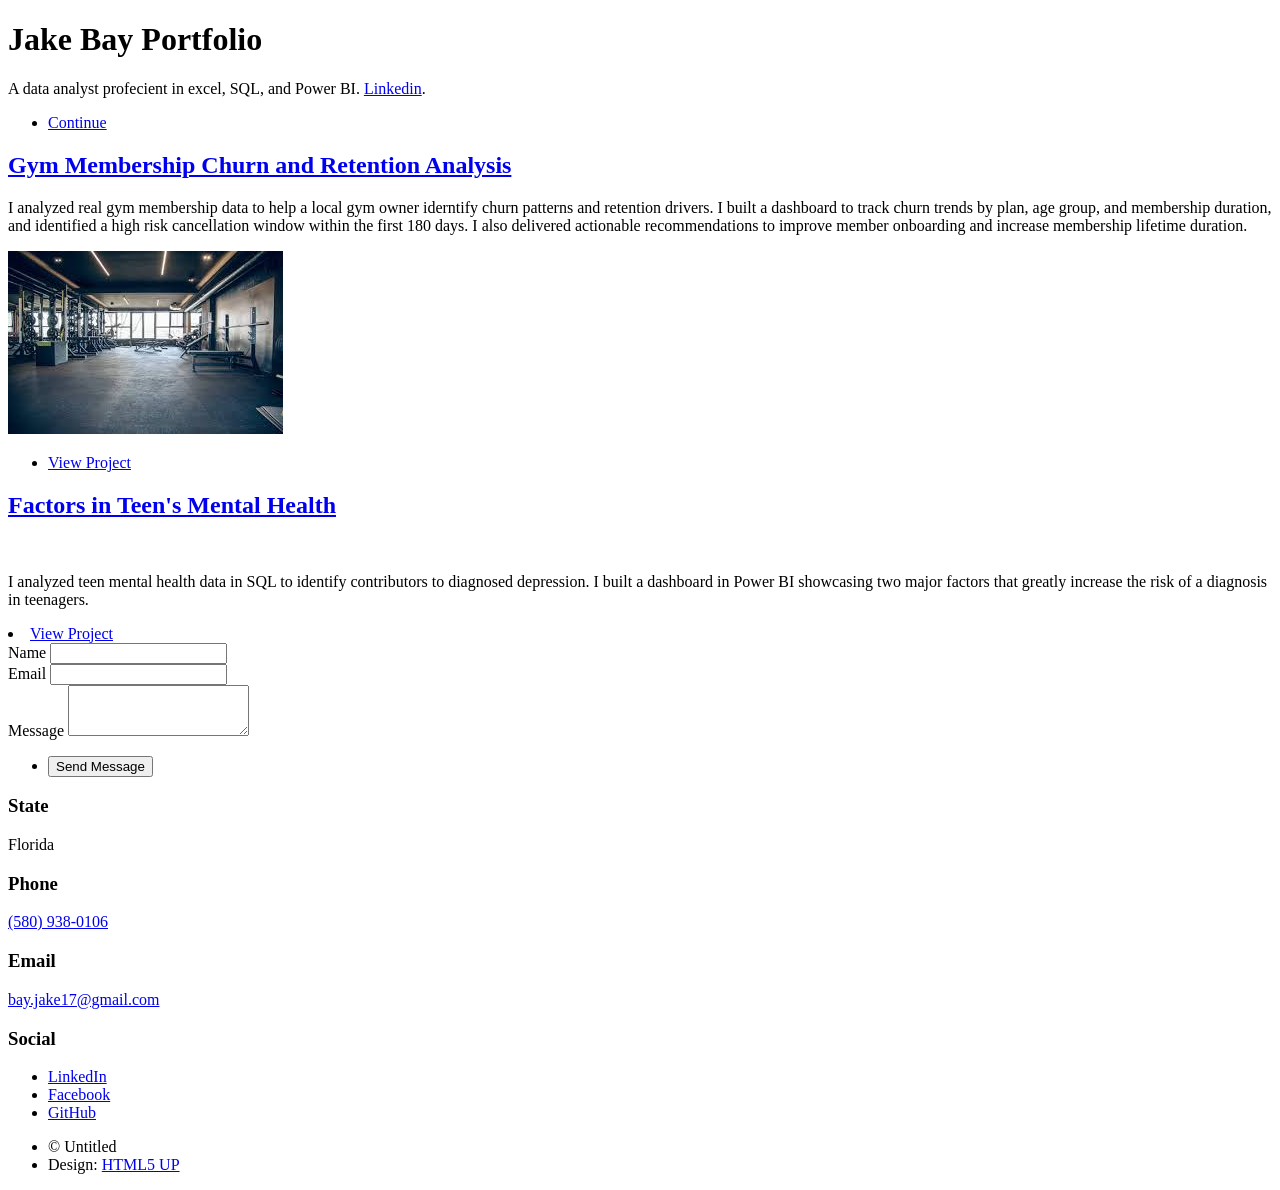
==== commit 29dbdbb6: "Add files via upload change 2" ====
--- a/Portfolio_website.html
+++ b/Portfolio_website.html
@@ -20,7 +20,7 @@
 				<!-- Intro -->
 					<div id="intro">
 						<h1>Jake Bay Portfolio</h1></h1>
-						<p>A data analyst profecient in excel, SQL, and tableau. <a href="https://www.linkedin.com/in/jake-bay/">Linkedin</a>.</p>
+						<p>A data analyst profecient in excel, SQL, and Power BI. <a href="https://www.linkedin.com/in/jake-bay/">Linkedin</a>.</p>
 						<ul class="actions">
 							<li><a href="#header" class="button icon solid solo fa-arrow-down scrolly">Continue</a></li>
 						</ul>
@@ -45,8 +45,20 @@
 									<li><a href="https://github.com/jakebay/gym_member_churn_analysis" target="_blank" class="button large">View Project</a></li>
 								</ul>
 							</article>
+        
+		       <!-- Posts -->
+                            <section class="posts">
+                                <article>
+                                    <header>
+                                        <span class="date"></span>
+                                        <h2><a href="https://github.com/jakebay/teen_mental_health_analysis">Factors in Teen's Mental Health</a></h2>
+                                    </header>
+                                    <a href="https://github.com/jakebay/teen_mental_health_analysis" class="image fit"><img src="images/Mental health.jfif" alt="" /></a>
+                                    <p> I analyzed teen mental health data in SQL to identify contributors to diagnosed depression. I built a dashboard in Power BI showcasing two 
+										major factors that greatly increase the risk of a diagnosis in teenagers. 
+                                        <li><a href="https://github.com/jakebay/teen_mental_health_analysis" class="button">View Project</a></li>
+                                    </ul>
 
-		        
 
 
 
